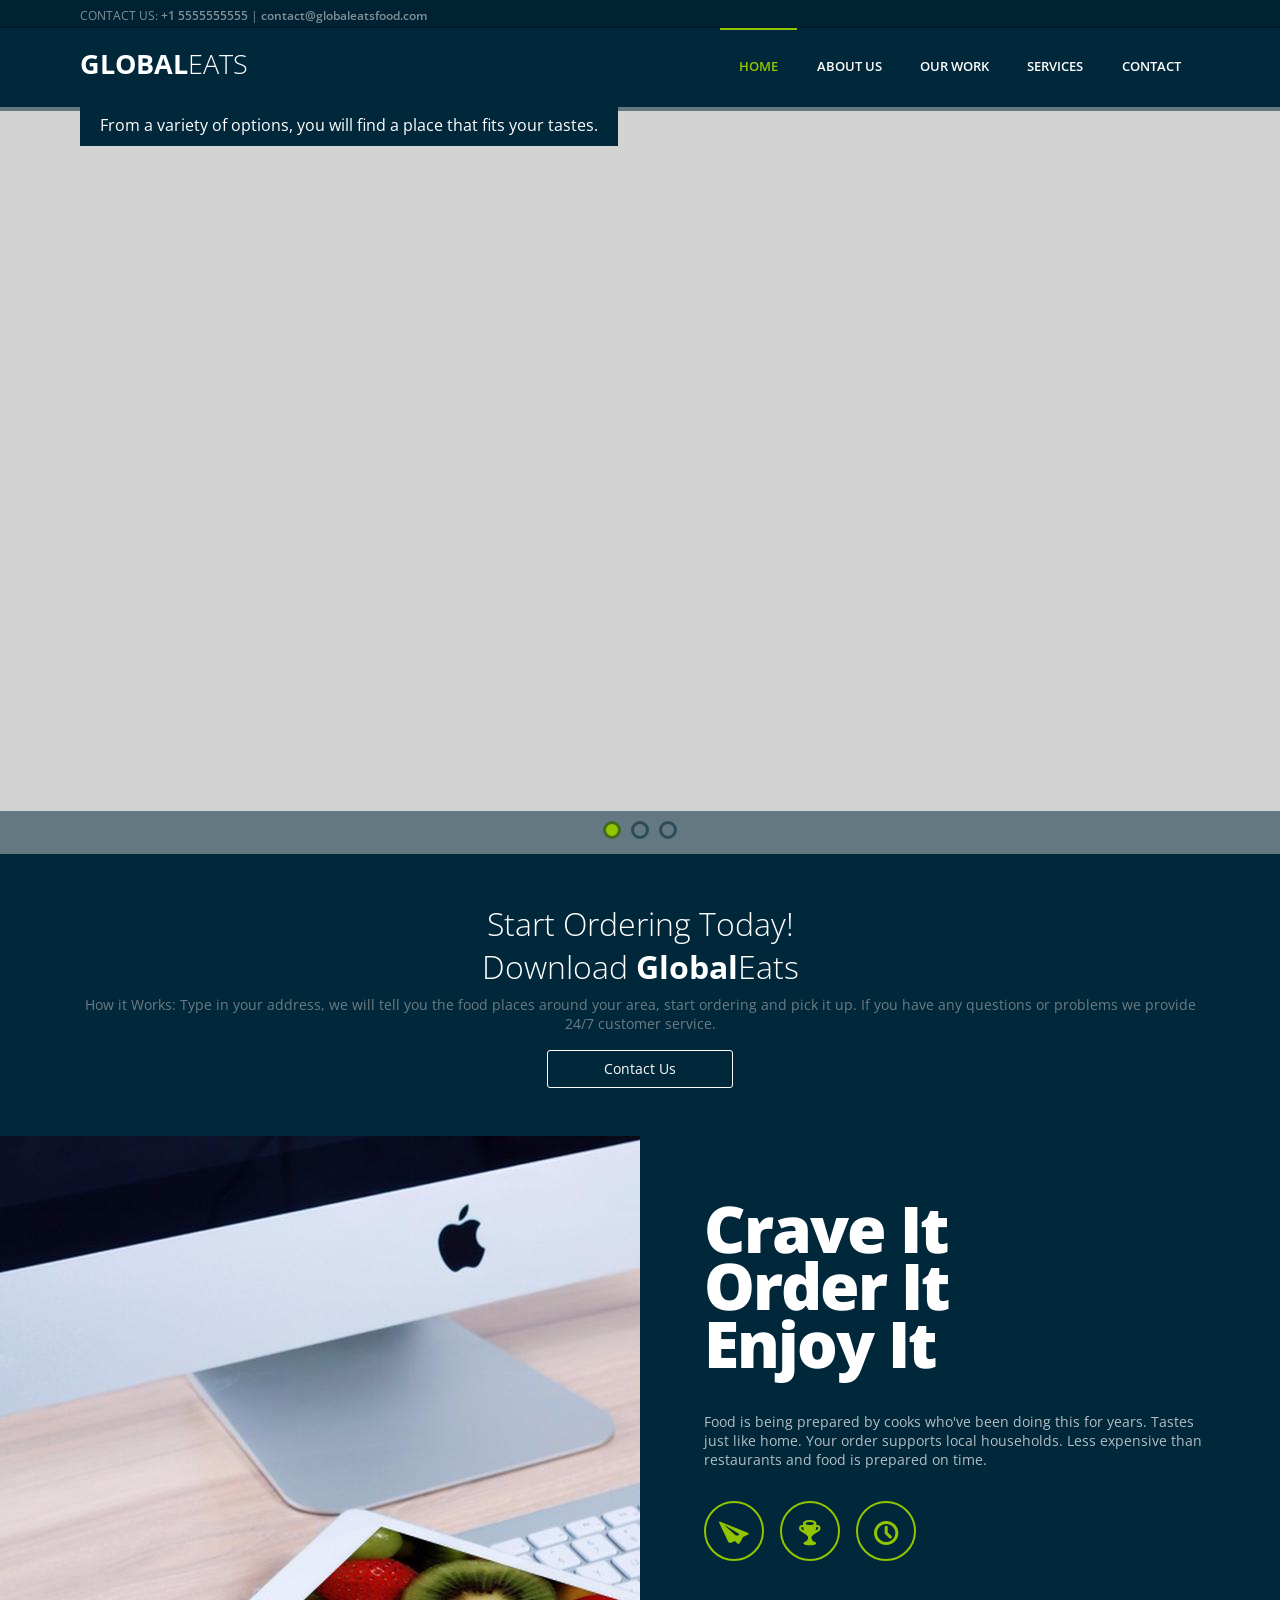
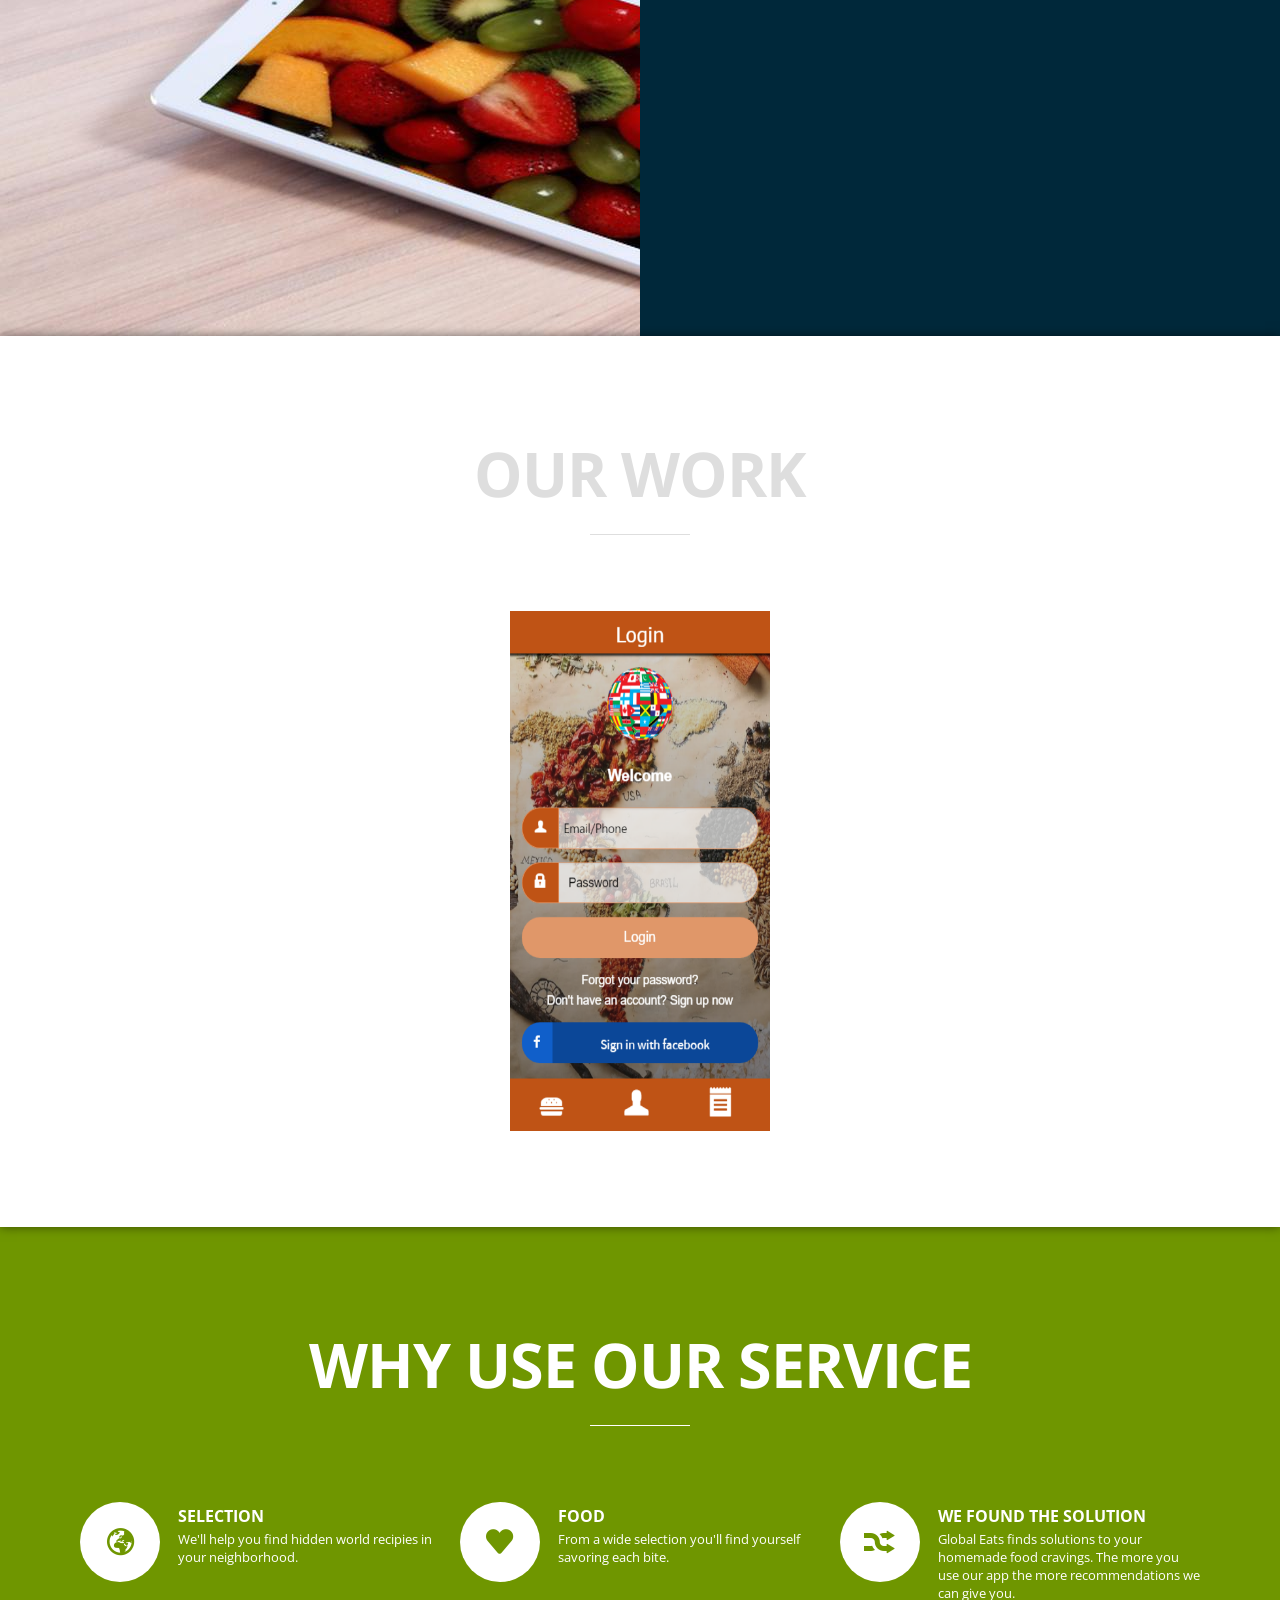
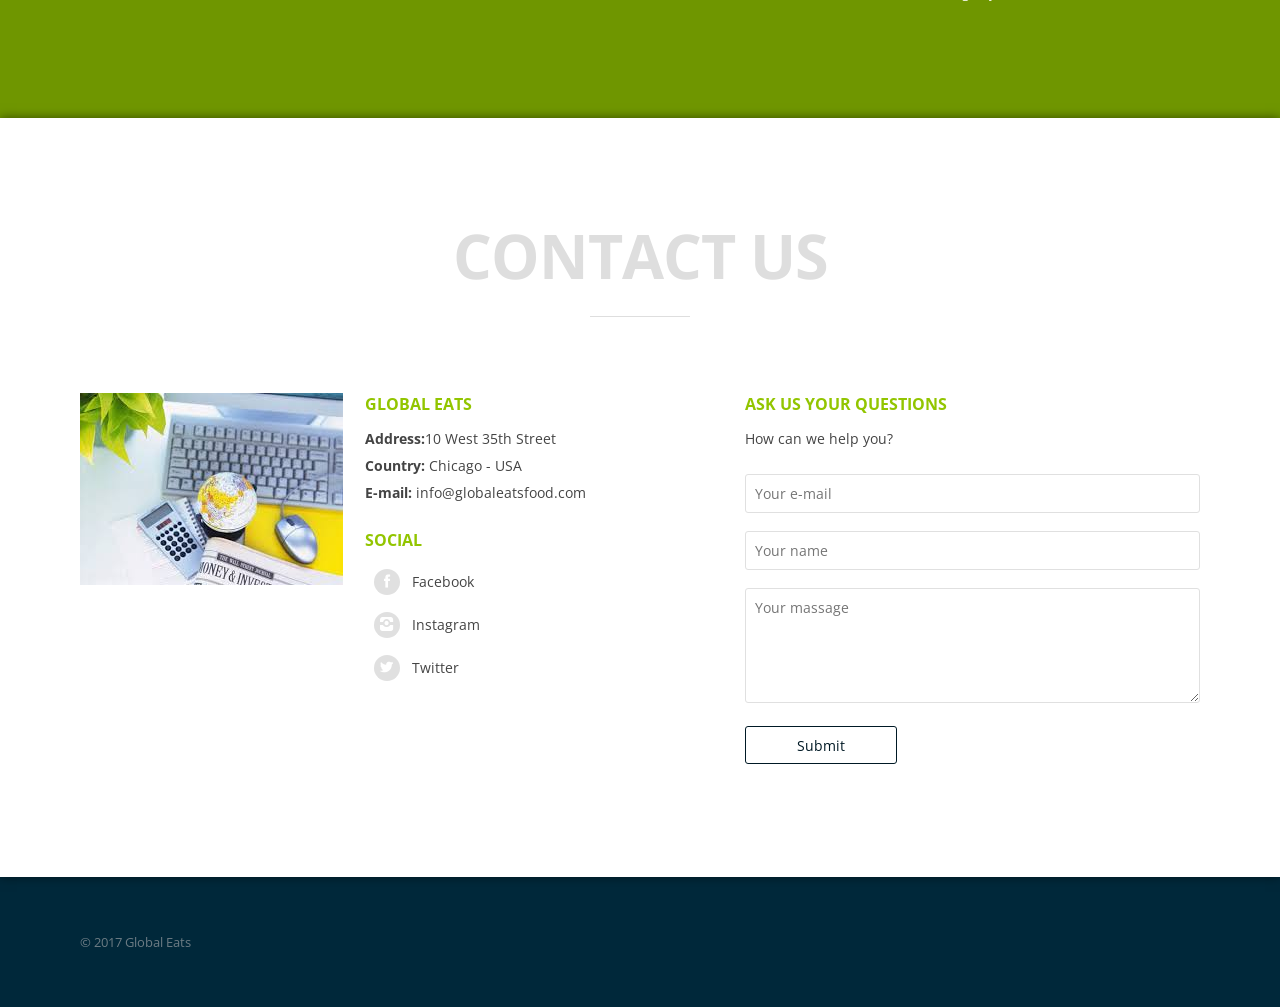
==== index.html @ a78cbc40 "changed directory so live site would recognize the files" ====
<!DOCTYPE html>
<html lang="en-US">
   <head>
      <meta charset="UTF-8">
      <meta name="viewport" content="width=device-width" />
      <title>Global Eats</title>
      <link rel="stylesheet" href="css/components.css">
      <link rel="stylesheet" href="css/responsee.css">
      <link rel="stylesheet" href="owl-carousel/owl.carousel.css">
      <link rel="stylesheet" href="owl-carousel/owl.theme.css">
	  
      <!-- CUSTOM STYLE -->
      <link rel="stylesheet" href="css/template-style.css">
      <link href='http://fonts.googleapis.com/css?family=Open+Sans:400,300,600,700,800&subset=latin,latin-ext' rel='stylesheet' type='text/css'>
      <script type="text/javascript" src="js/jquery-1.8.3.min.js"></script>
      <script type="text/javascript" src="js/jquery-ui.min.js"></script>    
      <script type="text/javascript" src="js/modernizr.js"></script>
      <script type="text/javascript" src="js/responsee.js"></script>
      <script type="text/javascript" src="js/template-scripts.js"></script> 
	  <script src="js/jssor.slider-22.1.9.min.js" type="text/javascript"></script>
                 
      <!--[if lt IE 9]>
	      <script src="http://html5shiv.googlecode.com/svn/trunk/html5.js"></script>
        <script src="http://css3-mediaqueries-js.googlecode.com/svn/trunk/css3-mediaqueries.js"></script>
      <![endif]-->
   </head>
   <body class="size-1140">
      <!-- TOP NAV WITH LOGO -->
      <header>
         <div id="topbar">
            <div class="line">
               <div class="s-12 m-6 l-6">
                  <p>CONTACT US: <strong>+1 5555555555</strong> | <strong>contact@globaleatsfood.com</strong></p>
               </div>
              
            </div>  
         </div> 
         <nav>
            <div class="line">
               <div class="s-12 l-2">
                  <p class="logo"><strong>Global</strong>Eats</p>
               </div>
               <div class="top-nav s-12 l-10">
                  <p class="nav-text">Menu</p>
                  <ul class="right">
                     <li class="active-item"><a href="#carousel">Home</a></li>
                     <li><a href="#about-us">About Us</a></li>
                     <li><a href="#our-work">Our Work</a></li>
                     <li><a href="#services">Services</a></li>
                     <li><a href="#contact">Contact</a></li>
                  </ul>
               </div>
            </div>
         </nav>
      </header>  
      <section>
         <!-- CAROUSEL --> 
         <div id="carousel">
            <div id="owl-demo" class="owl-carousel owl-theme"> 
               <div class="item">
                  <img src="img/worldmap.jpg" alt="world map" title="world map">
                  <div class="line"> 
                     <div class="text hide-s">
                        <div class="line"> 
                          <div class="prev-arrow hide-s hide-m">
                             <i class="icon-chevron_left"></i>
                          </div>
                          <div class="next-arrow hide-s hide-m">
                             <i class="icon-chevron_right"></i>
                          </div>
                        </div> 
                        <h2>Find The Food You Love</h2>
                        <p>From a variety of options, you will find a place that fits your tastes.</p>
                     </div>
                  </div>
               </div>
               <div class="item">
                  <img src="img/foodtable.jpg" alt="food table" title="food table">
                  <div class="line">
                     <div class="text hide-s"> 
                        <div class="line"> 
                          <div class="prev-arrow hide-s hide-m">
                             <i class="icon-chevron_left"></i>
                          </div>
                          <div class="next-arrow hide-s hide-m">
                             <i class="icon-chevron_right"></i>
                          </div>
                        </div> 
                        <h2>Order Your Favorite Homemade Meals</h2>
                        <p>The food will taste just like a meal from home! With the same love and flavor.</p>
                     </div>
                  </div>
               </div>
               <div class="item">
                  <img src="img/salad.jpg" alt="salad" title="salad">
                  <div class="line">
                     <div class="text hide-s">
                        <div class="line"> 
                          <div class="prev-arrow hide-s hide-m">
                             <i class="icon-chevron_left"></i>
                          </div>
                          <div class="next-arrow hide-s hide-m">
                             <i class="icon-chevron_right"></i>
                          </div>
                        </div> 
                        <h2>You Crave It, We Make It!</h2>
                        <p>Look through our menus, select what you want, and order! Easy as one, two, three!</p>
                     </div>
                  </div>
               </div>
            </div>
         </div>
         <!-- FIRST BLOCK -->
         <div id="first-block">
            <div class="line">
               <h1>Start Ordering Today! <br>Download <strong>Global</strong>Eats</h1>
               <p>How it Works: Type in your address, we will tell you the food places around your area, start ordering and pick it up. If you have any questions or problems we provide 24/7 customer service.</p>
               <div class="s-12 m-4 l-2 center"><a class="white-btn" href="#contact">Contact Us</a></div>
            </div>
         </div>
		 
         <!-- ABOUT US -->
         <div id="about-us">
            <div class="s-12 m-12 l-6 media-container">
               <img src="img/mac.jpg" alt="">
            </div>
            <article class="s-12 m-12 l-6">
               
			   <h2>Crave It<br>Order It<br>Enjoy It</h2>
               <p>Food is being prepared by cooks who've been doing this for years. Tastes just like home. Your order supports local households. Less expensive than restaurants and food is prepared on time. 
               </p>
               <div class="about-us-icons">
                  <i class="icon-paperplane_ico"></i> <i class="icon-trophy"></i> <i class="icon-clock"></i>
               </div>
            </article>
         </div>
         <!-- OUR WORK -->
         <div id="our-work">
            <div class="line">
               <h2 class="section-title">Our Work</h2>   
			   <div id="jssor_1" style="position:relative;margin:0 auto;top:0px;left:0px;width:150px;height:300px;overflow:hidden;visibility:hidden;">
        <!-- Loading Screen -->
        <div data-u="loading" style="position:absolute;top:0px;left:0px;background-color:rgba(0,0,0,0.7);">
            <div style="filter: alpha(opacity=70); opacity: 0.7; position: absolute; display: block; top: 0px; left: 0px; width: 150px; height: 300px;"></div>
            <div style="position:absolute;display:block;background:url('img/loading.gif') no-repeat center center;top:0px;left:0px;width: 150px; height: 300px;"></div>
        </div>
        <div data-u="slides" style="cursor:default;position:relative;top:0px;left:0px;width:150px;height:300px;overflow:hidden;">
		
            <div>
                <img data-u="image" src="img/login.PNG" />
            </div>
            <div>
                <img data-u="image" src="img/orderfood.PNG" />
            </div>
            <div>
                <img data-u="image" src="img/order.PNG" />
            </div>
			<div>
                <img data-u="image" src="img/orders.PNG" />
            </div>
            <div>
                <img data-u="image" src="img/newprofile.PNG" />
            </div>
        </div>
        <!-- Bullet Navigator -->
        <div data-u="navigator" class="jssorb05" style="bottom:16px;right:16px;" data-autocenter="1">
            <!-- bullet navigator item prototype -->
            <div data-u="prototype" style="width:16px;height:16px;"></div>
        </div>
        <!-- Arrow Navigator -->
        <span data-u="arrowleft" class="jssora12l" style="top:0px;left:0px;width:30px;height:46px;" data-autocenter="2"></span>
        <span data-u="arrowright" class="jssora12r" style="top:0px;right:0px;width:30px;height:46px;" data-autocenter="2"></span>
    </div>
			   
			   
			   
			   
            </div>
         </div>         
         <!-- SERVICES -->
         <div id="services">
            <div class="line">
               <h2 class="section-title">Why Use Our Service</h2>
               <div class="margin">
                  <div class="s-12 m-6 l-4 margin-bottom">
                     <i class="icon-globe"></i>
                     <div class="service-text">
                        <h3>Selection</h3>
                        <p>We'll help you find hidden world recipies in your neighborhood.</p>
                     </div>
                  </div>
                  <div class="s-12 m-6 l-4 margin-bottom">
                     <i class="icon-heart"></i>
                     <div class="service-text">
                        <h3>Food</h3>
                        <p>From a wide selection you'll find yourself savoring each bite.</p>
                     </div>
                  </div>
                  <div class="s-12 m-12 l-4 margin-bottom">
                     <i class="icon-random"></i>
                     <div class="service-text">
                        <h3>We found the solution</h3>
                        <p>Global Eats finds solutions to your homemade food cravings. The more you use our app the more recommendations we can give you. </p>
                     </div>
                  </div>
               </div>
            </div>
         </div>
         
         <!-- CONTACT -->
         <div id="contact">
            <div class="line">
               <h2 class="section-title">Contact Us</h2>
               <div class="margin">
                  <div class="s-12 m-12 l-3 hide-m hide-s margin-bottom right-align">
                    <img src="img/contactus.jpg" alt="">
                  </div>
                  <div class="s-12 m-12 l-4 margin-bottom right-align">
                     <h3>Global Eats</h3>
                     <address>
                        <p><strong>Address:</strong>10 West 35th Street</p>
                        <p><strong>Country:</strong> Chicago - USA</p>
                        <p><strong>E-mail:</strong> info@globaleatsfood.com</p>
                     </address>
                     <br />
                     <h3>Social</h3>
                     <p><i class="icon-facebook icon"></i> <a href="https://www.facebook.com" target="NEW">Facebook</a></p>
					 <p><i class="icon-instagram icon"></i> <a href="https://www.instagram.com/?hl=en" target="NEW">Instagram</a></p>
                     <p class="margin-bottom"><i class="icon-twitter icon" ></i> <a href="https://twitter.com" target="NEW">Twitter</a></p>
                  </div>
                  <div class="s-12 m-12 l-5">
                    <h3>Ask Us Your Questions</h3>
					<p>How can we help you?</p>
					<br>
                    <form class="customform" action="">
                      <div class="s-12"><input name="" placeholder="Your e-mail" title="Your e-mail" type="text" /></div>
                      <div class="s-12"><input name="" placeholder="Your name" title="Your name" type="text" /></div>
                      <div class="s-12"><textarea placeholder="Your massage" name="" rows="5"></textarea></div>
                      <div class="s-12 m-12 l-4"><button class="color-btn" type="submit">Submit </button></div>
                    </form>
                  </div>                
               </div>
            </div>
         </div>
        
      </section> 
      <!-- FOOTER -->
      <footer>
         <div class="line">
            <div class="s-12 l-6">
               <p>&copy; 2017 Global Eats</p>
            </div>
         </div>
      </footer>
      <script type="text/javascript" src="owl-carousel/owl.carousel.js"></script>
      <script type="text/javascript">
         jQuery(document).ready(function($) {
            var theme_slider = $("#owl-demo");
            $("#owl-demo").owlCarousel({
                navigation: false,
                slideSpeed: 300,
                paginationSpeed: 400,
                autoPlay: 6000,
                addClassActive: true,
             // transitionStyle: "fade",
                singleItem: true
            });
            $("#owl-demo2").owlCarousel({
                slideSpeed: 300,
                autoPlay: true,
                navigation: true,
                navigationText: ["&#xf007","&#xf006"],
                pagination: false,
                singleItem: true
            });
        
            // Custom Navigation Events
            $(".next-arrow").click(function() {
                theme_slider.trigger('owl.next');
            })
            $(".prev-arrow").click(function() {
                theme_slider.trigger('owl.prev');
            })     
        }); 
		
		 jssor_1_slider_init = function() {

            var jssor_1_SlideshowTransitions = [
              {$Duration:1200,$Opacity:2}
            ];

            var jssor_1_options = {
              $AutoPlay: true,
              $SlideshowOptions: {
                $Class: $JssorSlideshowRunner$,
                $Transitions: jssor_1_SlideshowTransitions,
                $TransitionsOrder: 1
              },
              $ArrowNavigatorOptions: {
                $Class: $JssorArrowNavigator$
              },
              $BulletNavigatorOptions: {
                $Class: $JssorBulletNavigator$
              }
            };

            var jssor_1_slider = new $JssorSlider$("jssor_1", jssor_1_options);

            /*responsive code begin*/
            /*you can remove responsive code if you don't want the slider scales while window resizing*/
            function ScaleSlider() {
                var refSize = jssor_1_slider.$Elmt.parentNode.clientWidth;
                if (refSize) {
                    refSize = Math.min(refSize, 260);
                    jssor_1_slider.$ScaleWidth(refSize);
                }
                else {
                    window.setTimeout(ScaleSlider, 30);
                }
            }
            ScaleSlider();
            $Jssor$.$AddEvent(window, "load", ScaleSlider);
            $Jssor$.$AddEvent(window, "resize", ScaleSlider);
            $Jssor$.$AddEvent(window, "orientationchange", ScaleSlider);
            /*responsive code end*/
        };
		
		jssor_1_slider_init();
      </script>
   </body>
</html>
---- css/components.css ----
/*
 * Components CSS - v3 - 2015-08-22
 * http://www.myresponsee.com
 * Copyright 2015, Vision Design - graphic zoo
 * Free to use under the MIT license.
*/
/* Tabs */
.tab-item {
  background: none repeat scroll 0 0 #fff;
  display: none;
  padding: 1.25em 0;
}
.tab-item.tab-active {
  display: block;
}
.tab-content > .tab-label {
  display: none;
}
.tab-nav > .tab-label {
  float:left;
}
a.tab-label, a.tab-label:link, a.tab-label:visited, a.tab-label:hover {
  background: none repeat scroll 0 0 #262626;
  color: #fff;
  margin-right: 1px;
  padding: 0.625em 1.25em;
  transition: background 0.20s linear 0s;
  -o-transition: background 0.20s linear 0s;
  -ms-transition: background 0.20s linear 0s;
  -moz-transition: background 0.20s linear 0s;
  -webkit-transition: background 0.20s linear 0s;
}
a.tab-label:hover,a.tab-label.active-btn {
  background: none repeat scroll 0 0 #999;
}
.tab-label.active-btn {
  cursor: default;
}
.tab-content {
  text-align: left;
}
@media screen and (max-width:768px) {    
  .tab-nav > .tab-label {
    margin: 0.5px 0;
    width: 100%;
  }
}
/* Custom forms */
form.customform input, form.customform select, form.customform textarea, form.customform button {
 font-size:0.9em;
 font-family:inherit;
 margin-bottom:1.25em;
} 
form.customform input, form.customform select {height: 2.7em;}
form.customform input, form.customform textarea, form.customform select { 
 background: none repeat scroll 0 0 #F5F5F5;
 transition: background 0.20s linear 0s;
 -o-transition: background 0.20s linear 0s;
 -ms-transition: background 0.20s linear 0s;
 -moz-transition: background 0.20s linear 0s;
 -webkit-transition: background 0.20s linear 0s;
}
form.customform input:hover, form.customform textarea:hover, form.customform select:hover, form.customform input:focus, form.customform textarea:focus, form.customform select:focus {background: none repeat scroll 0 0 #fff;}
form.customform input, form.customform textarea, form.customform select {
 background: none repeat scroll 0 0 #F5F5F5;
 border: 1px solid #E0E0E0;
 padding: 0.625em;
 width: 100%;
}
form.customform input[type="file"] {
 border: 1px solid #E0E0E0;
 height: auto;
 max-height: 2.7em;
 min-height: 2.7em;
 padding: 0.4em;
 width: 100%;
}
form.customform input[type="radio"], form.customform input[type="checkbox"] {
 margin-right: 0.625em;
 width:auto;
 padding:0;
 height:auto;
}
form.customform option {padding: 0.625em;}
form.customform select[multiple="multiple"] {height: auto;}
form.customform button {
 width: 100%;
 background: none repeat scroll 0 0 #444;
 border: 0 none;
 color: #fff;
 height: 2.7em;
 padding: 0.625em;
 cursor:pointer;
 width: 100%;
 transition: background 0.20s linear 0s;
 -o-transition: background 0.20s linear 0s;
 -ms-transition: background 0.20s linear 0s;
 -moz-transition: background 0.20s linear 0s;
 -webkit-transition: background 0.20s linear 0s;
}	
form.customform button:hover {background: none repeat scroll 0 0 #666;}
/* Icon font - MFG labs */
@font-face {
  font-family: 'mfg';
    src: url('../font/mfglabsiconset-webfont.eot');
    src: url('../font/mfglabsiconset-webfont.svg#mfg_labs_iconsetregular') format('svg'),
   		   url('../font/mfglabsiconset-webfont.eot?#iefix') format('embedded-opentype'),
         url('../font/mfglabsiconset-webfont.woff') format('woff'),
         url('../font/mfglabsiconset-webfont.ttf') format('truetype');
    font-weight: normal;
    font-style: normal;
}
i, .icon {
  font-family: 'mfg';
  font-size: 1em;
  font-style: normal;
  font-weight: normal;
  color:#e3e3e3;
}
.icon2x {font-size: 2em;}
.icon3x {font-size: 3em;}
.gradient {
  color: #999;
  text-shadow: 1px 1px 1px rgba(27, 27, 27, 0.19);
  transition: all 0.1s ease-in-out 0s;
}
.gradient:hover, .gradient .current {
  color: #eee;
  text-shadow: 0 0 3px rgba(255, 255, 255, 0.25);
}
.icon-cloud:before { content: "\2601"; }
.icon-at:before { content: "\0040"; }
.icon-plus:before { content: "\002B"; }
.icon-minus:before { content: "\2212"; }
.icon-arrow_up:before { content: "\2191"; }
.icon-arrow_down:before { content: "\2193"; }
.icon-arrow_right:before { content: "\2192"; }
.icon-arrow_left:before { content: "\2190"; }
.icon-chevron_down:before { content: "\f004"; }
.icon-chevron_up:before { content: "\f005"; }
.icon-chevron_right:before { content: "\f006"; }
.icon-chevron_left:before { content: "\f007"; }
.icon-reorder:before { content: "\f008"; }
.icon-list:before { content: "\f009"; }
.icon-reorder_square:before { content: "\f00a"; }
.icon-reorder_square_line:before { content: "\f00b"; }
.icon-coverflow:before { content: "\f00c"; }
.icon-coverflow_line:before { content: "\f00d"; }
.icon-pause:before { content: "\f00e"; }
.icon-play:before { content: "\f00f"; }
.icon-step_forward:before { content: "\f010"; }
.icon-step_backward:before { content: "\f011"; }
.icon-fast_forward:before { content: "\f012"; }
.icon-fast_backward:before { content: "\f013"; }
.icon-cloud_upload:before { content: "\f014"; }
.icon-cloud_download:before { content: "\f015"; }
.icon-data_science:before { content: "\f016"; }
.icon-data_science_black:before { content: "\f017"; }
.icon-globe:before { content: "\f018"; }
.icon-globe_black:before { content: "\f019"; }
.icon-math_ico:before { content: "\f01a"; }
.icon-math:before { content: "\f01b"; }
.icon-math_black:before { content: "\f01c"; }
.icon-paperplane_ico:before { content: "\f01d"; }
.icon-paperplane:before { content: "\f01e"; }
.icon-paperplane_black:before { content: "\f01f"; }
.icon-color_balance:before { content: "\f020"; }
.icon-star:before { content: "\2605"; }
.icon-star_half:before { content: "\f022"; }
.icon-star_empty:before { content: "\2606"; }
.icon-star_half_empty:before { content: "\f024"; }
.icon-reload:before { content: "\f025"; }
.icon-heart:before { content: "\2665"; }
.icon-heart_broken:before { content: "\f028"; }
.icon-hashtag:before { content: "\f029"; }
.icon-reply:before { content: "\f02a"; }
.icon-retweet:before { content: "\f02b"; }
.icon-signin:before { content: "\f02c"; }
.icon-signout:before { content: "\f02d"; }
.icon-download:before { content: "\f02e"; }
.icon-upload:before { content: "\f02f"; }
.icon-placepin:before { content: "\f031"; }
.icon-display_screen:before { content: "\f032"; }
.icon-tablet:before { content: "\f033"; }
.icon-smartphone:before { content: "\f034"; }
.icon-connected_object:before { content: "\f035"; }
.icon-lock:before { content: "\F512"; }
.icon-unlock:before { content: "\F513"; }
.icon-camera:before { content: "\F4F7"; }
.icon-isight:before { content: "\f039"; }
.icon-video_camera:before { content: "\f03a"; }
.icon-random:before { content: "\f03b"; }
.icon-message:before { content: "\F4AC"; }
.icon-discussion:before { content: "\f03d"; }
.icon-calendar:before { content: "\F4C5"; }
.icon-ringbell:before { content: "\f03f"; }
.icon-movie:before { content: "\f040"; }
.icon-mail:before { content: "\2709"; }
.icon-pen:before { content: "\270F"; }
.icon-settings:before { content: "\9881"; }
.icon-measure:before { content: "\f044"; }
.icon-vector:before { content: "\f045"; }
.icon-vector_pen:before { content: "\2712"; }
.icon-mute_on:before { content: "\f047"; }
.icon-mute_off:before { content: "\f048"; }
.icon-home:before { content: "\2302"; }
.icon-sheet:before { content: "\f04a"; }
.icon-arrow_big_right:before { content: "\21C9"; }
.icon-arrow_big_left:before { content: "\21C7"; }
.icon-arrow_big_down:before { content: "\21CA"; }
.icon-arrow_big_up:before { content: "\21C8"; }
.icon-dribbble_circle:before { content: "\f04f"; }
.icon-dribbble:before { content: "\f050"; }
.icon-facebook_circle:before { content: "\f051"; }
.icon-facebook:before { content: "\f052"; }
.icon-git_circle_alt:before { content: "\f053"; }
.icon-git_circle:before { content: "\f054"; }
.icon-git:before { content: "\f055"; }
.icon-octopus:before { content: "\f056"; }
.icon-twitter_circle:before { content: "\f057"; }
.icon-twitter:before { content: "\f058"; }
.icon-google_plus_circle:before { content: "\f059"; }
.icon-google_plus:before { content: "\f05a"; }
.icon-linked_in_circle:before { content: "\f05b"; }
.icon-linked_in:before { content: "\f05c"; }
.icon-instagram:before { content: "\f05d"; }
.icon-instagram_circle:before { content: "\f05e"; }
.icon-mfg_icon:before { content: "\f05f"; }
.icon-xing:before { content: "\F532"; }
.icon-xing_circle:before { content: "\F533"; }
.icon-mfg_icon_circle:before { content: "\f060"; }
.icon-user:before { content: "\f061"; }
.icon-user_male:before { content: "\f062"; }
.icon-user_female:before { content: "\f063"; }
.icon-users:before { content: "\f064"; }
.icon-file_open:before { content: "\F4C2"; }
.icon-file_close:before { content: "\f067"; }
.icon-file_alt:before { content: "\f068"; }
.icon-file_close_alt:before { content: "\f069"; }
.icon-attachment:before { content: "\f06a"; }
.icon-check:before { content: "\2713"; }
.icon-cross_mark:before { content: "\274C"; }
.icon-cancel_circle:before { content: "\F06E"; }
.icon-check_circle:before { content: "\f06d"; }
.icon-magnifying:before { content: "\F50D"; }
.icon-inbox:before { content: "\f070"; }
.icon-clock:before { content: "\23F2"; }
.icon-stopwatch:before { content: "\23F1"; }
.icon-hourglass:before { content: "\231B"; }
.icon-trophy:before { content: "\f074"; }
.icon-unlock_alt:before { content: "\F075"; }
.icon-lock_alt:before { content: "\F510"; }
.icon-arrow_doubled_right:before { content: "\21D2"; }
.icon-arrow_doubled_left:before { content: "\21D0"; }
.icon-arrow_doubled_down:before { content: "\21D3"; }
.icon-arrow_doubled_up:before { content: "\21D1"; }
.icon-link:before { content: "\f07B"; }
.icon-warning:before { content: "\2757"; }
.icon-warning_alt:before { content: "\2755"; }
.icon-magnifying_plus:before { content: "\f07E"; }
.icon-magnifying_minus:before { content: "\f07F"; }
.icon-white_question:before { content: "\2754"; }
.icon-black_question:before { content: "\2753"; }
.icon-stop:before { content: "\f080"; }
.icon-share:before { content: "\f081"; }
.icon-eye:before { content: "\f082"; }
.icon-trash_can:before { content: "\f083"; }
.icon-hard_drive:before { content: "\f084"; }
.icon-information_black:before { content: "\f085"; }
.icon-information_white:before { content: "\f086"; }
.icon-printer:before { content: "\f087"; }
.icon-letter:before { content: "\f088"; }
.icon-soundcloud:before { content: "\f089"; }
.icon-soundcloud_circle:before { content: "\f08A"; }
.icon-anchor:before { content: "\2693"; }
.icon-female_sign:before { content: "\2640"; }
.icon-male_sign:before { content: "\2642"; }
.icon-joystick:before { content: "\F514"; }
.icon-high_voltage:before { content: "\26A1"; }
.icon-fire:before { content: "\F525"; }
.icon-newspaper:before { content: "\F4F0"; }
.icon-chart:before { content: "\F526"; }
.icon-spread:before { content: "\F527"; }
.icon-spinner_1:before { content: "\F528"; }
.icon-spinner_2:before { content: "\F529"; }
.icon-chart_alt:before { content: "\F530"; }
.icon-label:before { content: "\F531"; }
.icon-brush:before { content: "\E000"; }
.icon-refresh:before { content: "\E001"; }
.icon-node:before { content: "\E002"; }
.icon-node_2:before { content: "\E003"; }
.icon-node_3:before { content: "\E004"; }
.icon-link_2_nodes:before { content: "\E005"; }
.icon-link_3_nodes:before { content: "\E006"; }
.icon-link_loop_nodes:before { content: "\E007"; }
.icon-node_size:before { content: "\E008"; }
.icon-node_color:before { content: "\E009"; }
.icon-layout_directed:before { content: "\E010"; }
.icon-layout_radial:before { content: "\E011"; }
.icon-layout_hierarchical:before { content: "\E012"; }
.icon-node_link_direction:before { content: "\E013"; }
.icon-node_link_short_path:before { content: "\E014"; }
.icon-node_cluster:before { content: "\E015"; }
.icon-display_graph:before { content: "\E016"; }
.icon-node_link_weight:before { content: "\E017"; }
.icon-more_node_links:before { content: "\E018"; }
.icon-node_shape:before { content: "\E00A"; }
.icon-node_icon:before { content: "\E00B"; }
.icon-node_text:before { content: "\E00C"; }
.icon-node_link_text:before { content: "\E00D"; }
.icon-node_link_color:before { content: "\E00E"; }
.icon-node_link_shape:before { content: "\E00F"; }
.icon-credit_card:before { content: "\F4B3"; }
.icon-disconnect:before { content: "\F534"; }
.icon-graph:before { content: "\F535"; }
.icon-new_user:before { content: "\F536"; }

  /* jssor slider bullet navigator skin 05 css */
        /*
        .jssorb05 div           (normal)
        .jssorb05 div:hover     (normal mouseover)
        .jssorb05 .av           (active)
        .jssorb05 .av:hover     (active mouseover)
        .jssorb05 .dn           (mousedown)
        */
        .jssorb05 {
            position: absolute;
        }
        .jssorb05 div, .jssorb05 div:hover, .jssorb05 .av {
            position: absolute;
            /* size of bullet elment */
            width: 4px;
            height: 7px;
            background: url('img/b05.png') no-repeat;
            overflow: hidden;
            cursor: pointer;
        }
        .jssorb05 div { background-position: -7px -7px; }
        .jssorb05 div:hover, .jssorb05 .av:hover { background-position: -37px -7px; }
        .jssorb05 .av { background-position: -67px -7px; }
        .jssorb05 .dn, .jssorb05 .dn:hover { background-position: -97px -7px; }

        /* jssor slider arrow navigator skin 12 css */
        /*
        .jssora12l                  (normal)
        .jssora12r                  (normal)
        .jssora12l:hover            (normal mouseover)
        .jssora12r:hover            (normal mouseover)
        .jssora12l.jssora12ldn      (mousedown)
        .jssora12r.jssora12rdn      (mousedown)
        */
        .jssora12l, .jssora12r {
            display: block;
            position: absolute;
            /* size of arrow element */
            width: 30px;
            height: 46px;
            cursor: pointer;
            background-image: url('img/a12.png') no-repeat;			
            overflow: hidden;
        }
        .jssora12l { background-position: -16px -37px; }
        .jssora12r { background-position: -75px -37px; }
        .jssora12l:hover { background-position: -136px -37px; }
        .jssora12r:hover { background-position: -195px -37px; }
        .jssora12l.jssora12ldn { background-position: -256px -37px; }
        .jssora12r.jssora12rdn { background-position: -315px -37px; }
---- css/responsee.css ----
/*
 * Responsee CSS - v3 - 2015-08-22
 * http://www.myresponsee.com
 * Copyright 2015, Vision Design - graphic zoo
 * Free to use under the MIT license.
*/
* {  
  -webkit-box-sizing:border-box;
	-moz-box-sizing:border-box;
	box-sizing:border-box;
	margin:0;	
  }
body {
	background:none repeat scroll 0 0 #d3d3d3;
	font-size:100%;
  font-family:"Open Sans",Arial,sans-serif;
  color:#444;
  }
h1, h2, h3, h4, h5, h6 {
  color:#444;
  font-weight: normal;
  margin:0.2em 0 0.2em 0;    
}
h1 {font-size:2.4em;}
h2 {font-size:2em;}  
h3 {font-size:1.6em;}  
h4 {font-size:1.2em;}  
h5 {font-size:1em;}  
h6 {font-size:0.9em;}    
a, a:link, a:visited, a:hover, a:active {
	text-decoration:none;
  color:#444;
	}
img {
  border:0;
  display:block;
	height:auto;
	max-width:100%;
  width:auto;
	}
.owl-item img, .full-img {
  max-width: none;
	width:100%;
	}  
table {
	background:none repeat scroll 0 0 #fff;
	border:1px solid #D0D0D0;
	border-collapse:collapse;
	border-spacing:0;
	text-align:left;
	width:100%;
	}
table tr td, table tr th {padding:0.625em;}
table tfoot, table thead {background:none repeat scroll 0 0 #e0e0e0;}
table tr:nth-of-type(2n) {background:none repeat scroll 0 0 #e0e0e0;}
th {border-right:1px solid #fff;}
td {border-right:1px solid #e0e0e0;}
.size-960 .line {
  margin:0 auto;
  max-width:60em;
  padding:0 0.625em;
}
.size-1140 .line {
  margin:0 auto;
  max-width:71.25em;
  padding:0 0.625em;
}
.size-960.align-content-left .line,.size-1140.align-content-left .line {margin-left:0;}
form {line-height:1.4em;}
nav {
  display:block;
  width:100%;
  background:#262626;
}
.line:after,nav:after,.center:after,.box:after {
  clear:both;
  content:".";
  display:block;
  height:0;
  line-height:0;
  visibility:hidden;
}
.top-nav ul {padding:0;}
.top-nav ul ul {
  position:absolute;
  background:#262626;
}
.top-nav li {
  float:left;
  list-style:none outside none;
  cursor:pointer;
}
.top-nav li a {
  padding:1.25em;
  display:block;
  color:#fff; 
}
.top-nav li ul li a {
  background:none repeat scroll 0 0 #222;
  min-width:100%;
  padding:0.625em;
}
.top-nav li a:hover, .aside-nav li a:hover {background:#999;}
.top-nav li ul {display:none;}
.top-nav li ul li {
  float:none;
  list-style:none outside none;
  min-width:100%;
  padding:0;
}
.top-nav li ul li ul li {
  float:none;
  list-style:none outside none;
  min-width:100%;
  padding:0;
}
.count-number {
  background:none repeat scroll 0 0 #777;
  -webkit-border-radius:10em;
  -moz-border-radius:10em;
  border-radius:10em;
  display:inline-block;
  font-size:0.7em;
  line-height:1.8em;
  margin-left:0.3125em;
  text-align:center;
  width:1.8em;  
  color:#fff; 
  margin-bottom:-0.3125em; 
}
ul.chevron .count-number {display:none;}
ul.chevron .submenu > a:after, ul.chevron .sub-submenu > a:after,ul.chevron .aside-submenu > a:after, ul.chevron .aside-sub-submenu > a:after {
  content:"\f004";
  display:inline-block;
  font-family:mfg;
  font-size:0.7em;
  margin:0 0.625em;
}
.top-nav .active-item a {background:none repeat scroll 0 0 #999;}
.aside-nav > ul > li.active-item > a:link, .aside-nav > ul > li.active-item > a:visited {
  background:none repeat scroll 0 0 #999;
  color:#fff;
} 
@media screen and (min-width:769px) {
  .aside-nav .count-number {
	 margin-left:-1.25em;	
	 float:right;	
  }
  .top-nav li:hover > ul {
	 display:block;
	 z-index:10;
  }  
.top-nav li:hover > ul ul {
    left:100%;
    margin:-2.5em 0;
    width:100%;
  } 
}
.nav-text {display:none;}
.aside-nav li li a, .aside-nav li li.active-item a, .aside-nav li li.aside-sub-submenu li a, 
.aside-nav > ul > li > a, .aside-nav > ul > li.active-item > a:link, .aside-nav > ul > li.active-item > a:visited, .aside-nav li > ul,
.top-nav .active-item a, .top-nav li a, .aside-nav li a, .top-nav li ul li a, .top-nav li a,.top-nav li a, .top-nav li ul li a, .top-nav li ul li ul li a {
  transition:background 0.20s linear 0s;
  -o-transition:background 0.20s linear 0s;
  -ms-transition:background 0.20s linear 0s;
  -moz-transition:background 0.20s linear 0s;
  -webkit-transition:background 0.20s linear 0s;
}
.aside-nav ul {
  background:#e8e8e8; 
  padding:0;
}
.aside-nav li {
  list-style:none outside none;
  cursor:pointer;
}
.aside-nav li a {
  display:block;
  padding:1.25em;
  border-bottom:1px solid #d2d2d2; 
}
.aside-nav > ul > li:last-child a {border-bottom:0 none;}
.aside-nav li > ul {
  height:0;
  display:block;
  position:relative;
  background:#f4f4f4;
  border-left:solid 1px #f2f2f2;
  border-right:solid 1px #f2f2f2;
  overflow:hidden;
}
.aside-nav li ul ul {
  border:0;
  background:#fff;
}
.aside-nav ul ul a {padding:0.625em 1.25em;}
.aside-nav li a:link, .aside-nav li a:visited {color:#333;}
.aside-nav li li a:hover, .aside-nav li li.active-item > a, .aside-nav li li.aside-sub-submenu li a:hover {
  color:#999;
  background:none;
}
.aside-nav > ul > li > a:hover {color:#fff;}
.aside-nav li li a:hover:before, .aside-nav li li.active-item a:before {
  content:"\f006";
  display:inline-block;
  font-family:"mfg";
  font-size:0.6em;
  margin:0 0.625em 0 -1.25em;
  width:0.625em;
}
.aside-nav li li a:link, .aside-nav li li a:visited {background:none;}
.aside-nav .show-aside-ul, .aside-nav .active-aside-item  {
  display:block;  
  height:auto;
}
.padding {
  display:list-item;
  list-style:none outside none;
  padding:10px;
}
.margin {margin:0 -0.625em;}
.line {clear:left;}
.line .line {padding:0;}
.hide-l {display:none;}
.box {
  background:none repeat scroll 0 0 #fff;
  display:block;
  padding:1.25em;
  width:100%;
}
.margin-bottom {margin-bottom:1.25em;}
.s-1, .s-2,.s-five,.s-3, .s-4, .s-5, .s-6, .s-7, .s-8, .s-9, .s-10, .s-11, .s-12, .m-1, .m-2, .m-five, .m-3, .m-4, .m-5, .m-6, .m-7, .m-8, .m-9, .m-10, .m-11, .m-12, .l-1, .l-2, .l-five, .l-3, .l-4, .l-5, .l-6, .l-7, .l-8, .l-9, .l-10, .l-11, .l-12 {
  float:left;
  //margin-right: 5em;
  position:relative;
}
.l-offset-1 {margin-left:8.3333%;}
.l-offset-2 {margin-left:16.6666%;}
.l-offset-five {margin-left:16.6666%;}
.l-offset-3 {margin-left:25%;}
.l-offset-4 {margin-left:33.3333%;}
.l-offset-5 {margin-left:41.6666%;}
.l-offset-6 {margin-left:50%;}
.l-offset-7 {margin-left:58.3333%;}
.l-offset-8 {margin-left:66.6666%;}
.l-offset-9 {margin-left:75%;}
.l-offset-10 {margin-left:83.3333%;}
.l-offset-11 {margin-left:90%;}
.l-offset-12 {margin-left:100%;} 
.s-1 {width:8.3333%;}
.s-2 {width:16.6666%;}
.s-five {width:16.6666%;}
.s-3 {width:25%;}
.s-4 {width:33.3333%;}
.s-5 {width:41.6666%;}
.s-6 {width:50%;}
.s-7 {width:58.3333%;}
.s-8 {width:66.6666%;}
.s-9 {width:75%;}
.s-10 {width:83.3333%;}
.s-11 {width:90%;}
.s-12 {width:100%;}
.margin > .s-1,.margin > .s-2,.margin > .s-five,.margin > .s-3,.margin > .s-4,.margin > .s-5,.margin > .s-6,.margin > .s-7,.margin > .s-8,.margin > .s-9,.margin > .s-10,.margin > .s-11,.margin > .s-12,
.margin > .m-1,.margin > .m-2,.margin > .m-five,.margin > .m-3,.margin > .m-4,.margin > .m-5,.margin > .m-6,.margin > .m-7,.margin > .m-8,.margin > .m-9,.margin > .m-10,.margin > .m-11,.margin > .m-12,
.margin > .l-1,.margin > .l-2,.margin > .l-five,.margin > .l-3,.margin > .l-4,.margin > .l-5,.margin > .l-6,.margin > .l-7,.margin > .l-8,.margin > .l-9,.margin > .l-10,.margin > .l-11,.margin > .l-12 {padding:0 0.625em;}
.m-1 {width:8.3333%;}
.m-2 {width:16.6666%;}
.m-five {width:20%;}
.m-3 {width:25%;}
.m-4 {width:33.3333%;}
.m-5 {width:41.6666%;}
.m-6 {width:50%;}
.m-7 {width:58.3333%;}
.m-8 {width:66.6666%;}
.m-9 {width:75%;}
.m-10 {width:83.3333%;}
.m-11 {width:90%;}
.m-12 {width:100%;}
.l-1 {width:8.3333%;}
.l-2 {width:16.6666%;}
.l-five {width:20%;}
.l-3 {width:25%;}
.l-4 {width:33.3333%;}
.l-5 {width:41.6666%;}
.l-6 {width:50%;}
.l-7 {width:58.3333%;}
.l-8 {width:66.6666%;}
.l-9 {width:75%;}
.l-10 {width:83.3333%;}
.l-11 {width:90%;}
.l-12 {width:100%;}
.right {float:right;} 
@media screen and (max-width:768px) {
.size-960 {max-width:768px;}
.size-1140 {max-width:768px;}
.hide-l {display:block;}
.hide-s {display:block;}
.hide-m {display:none;}
nav {
  display:block;
  cursor:pointer;
  line-height:3em;
}
.top-nav li a {background:none repeat scroll 0 0 #4a4a4a;}
.top-nav > ul {
  height:0;
  max-width:100%;
  overflow:hidden;
  position:relative;
  z-index:999;
}
.top-nav > ul.show-menu {height:auto;}
.top-nav ul ul {
  left:0;
  margin-top:0;
  position:relative;
  right:0;
} 
.top-nav li ul li a {min-width:100%;}
.top-nav li {
  float:none;
  list-style:none outside none;
  padding:0;
}
.top-nav li a {
  border-top:1px solid #333;
  color:#fff;
  display:block;
  padding:0.625em;
  text-decoration:none;
}
.top-nav li ul li a {border-top:1px solid #878787;}
.top-nav li ul li ul li a {border-top:1px solid #989898;}
.top-nav li a:hover {
  background:none repeat scroll 0 0 #8b8b8b;
  color:#fff;
}
.top-nav li ul,.top-nav li ul li ul {
  display:block;  
  overflow:hidden; 
  height:0;   
} 
.top-nav > ul ul.show-ul {
  display:block;
  height:auto;  
}
.top-nav li ul li a {
  background:none repeat scroll 0 0 #9d9d9d;
  padding:0.625em;
}
.top-nav li ul li ul li a {
  background:none repeat scroll 0 0 #d7d7d7;
  color:#222;
}
.nav-text {
  color:#fff;
  display:block;
  font-size:1.2em;
  line-height:3em;
  margin-right:0.625em;
  max-width:100%;
  text-align:right;
  vertical-align:middle;
}
.nav-text:after {
  content:"\f008";
  font-family:"mfg";
  font-size:1.1em;
  margin-left:0.5em;
  text-align:right;
}
.l-offset-1,.l-offset-2,.l-offset-five,.l-offset-3,.l-offset-4,.l-offset-5,.l-offset-6,.l-offset-7,.l-offset-8,.l-offset-9,.l-offset-10,.l-offset-11,.l-offset-12{margin-left:0;}
.m-offset-1 {margin-left:8.3333%;}
.m-offset-2 {margin-left:16.6666%;}
.m-offset-five {margin-left:16.6666%;}
.m-offset-3 {margin-left:25%;}
.m-offset-4 {margin-left:33.3333%;}
.m-offset-5 {margin-left:41.6666%;}
.m-offset-6 {margin-left:50%;}
.m-offset-7 {margin-left:58.3333%;}
.m-offset-8 {margin-left:66.6666%;}
.m-offset-9 {margin-left:75%;}
.m-offset-10 {margin-left:83.3333%;}
.m-offset-11 {margin-left:90%;}
.m-offset-12 {margin-left:100%;} 
.l-1 {width:8.3333%;}
.l-2 {width:16.6666%;}
.l-five {width:20%;}
.l-3 {width:25%;}
.l-4 {width:33.3333%;}
.l-5 {width:41.6666%;}
.l-6 {width:50%;}
.l-7 {width:58.3333%;}
.l-8 {width:66.6666%;}
.l-9 {width:75%;}
.l-10 {width:83.3333%;}
.l-11 {width:90%;}
.l-12 {width:100%;}
.s-1 {width:8.3333%;}
.s-2 {width:16.6666%;}
.s-five {width:20%;}
.s-3 {width:25%;}
.s-4 {width:33.3333%;}
.s-5 {width:41.6666%;}
.s-6 {width:50%;}
.s-7 {width:58.3333%;}
.s-8 {width:66.6666%;}
.s-9 {width:75%;}
.s-10 {width:83.3333%;}
.s-11 {width:90%;}
.s-12 {width:100%}
.m-1 {width:8.3333%;}
.m-2 {width:16.6666%;}
.m-five {width:20%;}
.m-3 {width:25%;}
.m-4 {width:33.3333%;}
.m-5 {width:41.6666%;}
.m-6 {width:50%;}
.m-7 {width:58.3333%;}
.m-8 {width:66.6666%;}
.m-9 {width:75%;}
.m-10 {width:83.3333%;}
.m-11 {width:90%;}
.m-12 {width:100%}
}
@media screen and (max-width:480px) {
.size-960 {max-width:480px;}
.size-1140 {max-width:480px;}
.hide-l {display:block;}
.hide-m {display:block;}
.hide-s {display:none;}
.count-number {margin-right:-1.25em;} 
.l-offset-1,.l-offset-2,.l-offset-five,.l-offset-3,.l-offset-4,.l-offset-5,.l-offset-6,.l-offset-7,.l-offset-8,.l-offset-9,.l-offset-10,.l-offset-11,.l-offset-12,
.m-offset-1,.m-offset-2,.m-offset-five,.m-offset-3,.m-offset-4,.m-offset-5,.m-offset-6,.m-offset-7,.m-offset-8,.m-offset-9,.m-offset-10,.m-offset-11,.m-offset-12 {margin-left:0;}
.s-offset-1 {margin-left:8.3333%;}
.s-offset-2 {margin-left:16.6666%;}
.s-offset-five {margin-left:16.6666%;}
.s-offset-3 {margin-left:25%;}
.s-offset-4 {margin-left:33.3333%;}
.s-offset-5 {margin-left:41.6666%;}
.s-offset-6 {margin-left:50%;}
.s-offset-7 {margin-left:58.3333%;}
.s-offset-8 {margin-left:66.6666%;}
.s-offset-9 {margin-left:75%;}
.s-offset-10 {margin-left:83.3333%;}
.s-offset-11 {margin-left:90%;}
.s-offset-12 {margin-left:100%;} 
.l-1 {width:8.3333%;}
.l-2 {width:16.6666%;}
.l-five {width:20%;}
.l-3 {width:25%;}
.l-4 {width:33.3333%;}
.l-5 {width:41.6666%;}
.l-6 {width:50%;}
.l-7 {width:58.3333%;}
.l-8 {width:66.6666%;}
.l-9 {width:75%;}
.l-10 {width:83.3333%;}
.l-11 {width:90%;}
.l-12 {width:100%;}
.m-1 {width:8.3333%;}
.m-2 {width:16.6666%;}
.m-five {width:20%;}
.m-3 {width:25%;}
.m-4 {width:33.3333%;}
.m-5 {width:41.6666%;}
.m-6 {width:50%;}
.m-7 {width:58.3333%;}
.m-8 {width:66.6666%;}
.m-9 {width:75%;}
.m-10 {width:83.3333%;}
.m-11 {width:90%;}
.m-12 {width:100%}
.s-1 {width:8.3333%;}
.s-2 {width:16.6666%;}
.s-five {width:20%;}
.s-3 {width:25%;}
.s-4 {width:33.3333%;}
.s-5 {width:41.6666%;}
.s-6 {width:50%;}
.s-7 {width:58.3333%;}
.s-8 {width:66.6666%;}
.s-9 {width:75%;}
.s-10 {width:83.3333%;}
.s-11 {width:90%;}
.s-12 {width:100%}
}  
.center {
  float:none;
  margin:0 auto;
  display:block;
}
---- css/template-style.css ----
a.white-btn {
	border: 1px solid #fff;
	border-radius: 3px;
	color: #fff;
	display: block;
	font-size: 0.85em;
	margin-top: 1.25em;
	padding: 0.625em 1.25em;
	transition: all 0.20s linear 0s;
	-o-transition: all 0.20s linear 0s;
	-ms-transition: all 0.20s linear 0s;
	-moz-transition: all 0.20s linear 0s;
	-webkit-transition: all 0.20s linear 0s;
}
a.white-btn:hover {
	background: none repeat scroll 0 0 rgba(255, 255, 255, 0.1);
}
a.color-btn, form.customform button.color-btn {
	background: none;
	border: 1px solid #001925;
	border-radius: 3px;
	color: #001925;
	display: block;
	font-size: 0.85em;
	padding: 0.625em 1.25em;
	transition: all 0.20s linear 0s;
	-o-transition: all 0.20s linear 0s;
	-ms-transition: all 0.20s linear 0s;
	-moz-transition: all 0.20s linear 0s;
	-webkit-transition: all 0.20s linear 0s;
}
a.color-btn:hover, form.customform button.color-btn:hover {
	border: 1px solid #92c500;
	color: #92c500;
}
#topbar {
	background: none repeat scroll 0 0 #012232;
	border-bottom: 1px solid #001925;
	padding: 0.3125em 0;
}
#topbar p {
	color: #fff;
	font-size: 0.75em;
	opacity: 0.5;
	position: relative;
	top: 2px;
}
#topbar p strong {
	font-weight: 600;
}
#topbar i {
	color: #ffffff;
	font-size: 1.1em;
	opacity: 0.5;
	transition: all 0.20s linear 0s;
	-o-transition: all 0.20s linear 0s;
	-ms-transition: all 0.20s linear 0s;
	-moz-transition: all 0.20s linear 0s;
	-webkit-transition: all 0.20s linear 0s;
}
#topbar i:hover {
	color: #92c500;
	cursor: pointer;
	opacity: 1;
}
nav {
	background: none repeat scroll 0 0 #00283a;
}
header {
	border-bottom: 4px solid rgba(0, 40, 58, 0.53);
	position: fixed;
	width: 100%;
	z-index: 10;
}
p.logo {
	color: #fff;
	font-size: 1.7em;
	font-weight: 300;
	position: relative;
	text-transform: uppercase;
	top: 0.625em;
}
p.logo strong {
	font-weight: 700;
}
.top-nav li a {
	border-top: 2px solid #00283a;
	color: #fff;
	font-size: 0.80em;
	font-weight: 600;
	padding: 2.1em 1.5em 2.5em;
	text-transform: uppercase;
	transition: all 0.20s linear 0s;
	-o-transition: all 0.20s linear 0s;
	-ms-transition: all 0.20s linear 0s;
	-moz-transition: all 0.20s linear 0s;
	-webkit-transition: all 0.20s linear 0s;
}
.top-nav li a:hover, .top-nav li.active-item a {
	background: none repeat scroll 0 0 #00283a;
	border-top: 2px solid #92c500;
	color: #92c500;
	position: relative;
}
#carousel .text {
	position: absolute;
	top: 40%;
	z-index: 10;
}
.item {
	overflow: hidden;
	width: 100%;
}
.prev-arrow, .next-arrow {
	background: none repeat scroll 0 0 #00283a;
	cursor: pointer;
	float: left;
	height: 30px;
	line-height: 30px;
	margin-right: 1px;
	text-align: center;
	width: 30px;
}
#carousel .text h2 {
	background: none repeat scroll 0 0 rgba(146, 197, 0, 0.8);
	color: #fff;
	display: inline-block;
	font-size: 2em;
	font-weight: 300;
	margin: 1px 0;
	max-width: 600px;
	padding: 10px 20px;
	width: 100%;
}
#carousel .text p {
	background: none repeat scroll 0 0 #00283a;
	color: #fff;
	max-width: 600px;
	padding: 10px 20px;
	width: 100%;
}
#carousel .owl-theme .owl-controls {
	background: none repeat scroll 0 0 rgba(0, 40, 58, 0.53);
	bottom: 0;
	margin: 0;
	padding: 0.625em 0;
	position: absolute;
	width: 100%;
}
.owl-theme .owl-controls .owl-page span {
	background: none repeat scroll 0 0 rgba(0, 0, 0, 0);
	border: 3px solid rgba(0, 40, 58, 0.57);
	height: 18px;
	margin: 0 0.3125em;
	opacity: 1;
	width: 18px;
}
.owl-theme .owl-controls .owl-page.active span, .owl-theme .owl-controls.clickable .owl-page:hover span {
	background: none repeat scroll 0 0 #92c500;
}
#first-block {
	background: none repeat scroll 0 0 #00283a;
	padding: 3em 2em;
	text-align: center;
}
#first-block h1 {
	color: #fff;
	font-size: 2em;
	font-weight: 300;
	margin-top: 0;
}
#first-block p {
	color: #6c7c84;
	font-size: 0.85em;
}
#features {
	background: none repeat scroll 0 0 #fff;
	box-shadow: 0 0 10px 0 rgba(0, 0, 0, 0.5);
	padding: 6em 2em;
	position: relative;
	text-align: center;
	z-index: 2;
}
#features i {
	background: none repeat scroll 0 0 #92c500;
	border-radius: 100px;
	box-shadow: 0 0 2px 0 rgba(0, 0, 0, 0.3) inset;
	color: #fff;
	display: inline-block;
	font-size: 2em;
	height: 100px;
	line-height: 100px;
	text-align: center;
	width: 100px;
}
#features h2 {
	font-size: 1em;
	font-weight: 600;
	margin: 1.25em 0;
	text-transform: uppercase;
}
#features p {
	color: #777;
	font-size: 0.85em;
	line-height: 1.5em;
}
#about-us {
	background: none repeat scroll 0 0 #00283a;
	clear: both;
}
#about-us:after {
	clear: both;
	content: ".";
	display: block;
	height: 0;
	line-height: 0;
	visibility: hidden;
}
#about-us article {
	padding: 4em;
}
article h2 {
	font-size: 4em;
	font-weight: 900;
	letter-spacing: -2px;
	line-height: 0.9;
	margin: 0 0 0.625em 0
}
article h1, article h2, article h3, article h4, article h5, article h6 {
	color: #fff;
}
.media-container {
  overflow: hidden;
}
.media-container video, .media-container img {
  display: block;
  height: 100%;
  max-width: none;
  min-width: 100%;
  width: auto;
}
article p, article li {
	color: #fff;
	font-size: 0.85em;
	opacity: 0.7;
}
article ul {
	padding: 1.25em 0;
}
article ul li {
	list-style-type: none;
	margin: 0.625em 0;
	padding: 0 0 0 1em;
}
article ul li:before {
	background: #00283a none repeat scroll 0 0;
	color: #fff;
	content: "\f006";
	display: inline-block;
	font-family: "mfg";
	font-size: 0.8em;
	height: 20px;
	line-height: 20px;
	margin-left: -1em;
	margin-right: 0.625em;
	text-align: center;
	width: 20px;
}
.about-us-icons i {
	border: 2px solid #92c500;
	border-radius: 100px;
	color: #92c500;
	display: block;
	float: left;
	font-size: 1.6em;
	height: 60px;
	line-height: 60px;
	margin-right: 0.625em;
	text-align: center;
	width: 60px;
}
.about-us-icons {
	display: block;
	margin-top: 2em;
}
h2.section-title:after {
	background: #dedede none repeat scroll 0 0;
	content: "";
	display: block;
	height: 1px;
	margin: 0.31225em auto 0;
	position: relative;
	width: 100px;
}
h2.section-title {
	color: #dedede;
	font-size: 3.8em;
	font-weight: 700;
	letter-spacing: -1px;
	margin: 0 0 1.25em;
	text-align: center;
	text-transform: uppercase;
}
#our-work {
	background: none repeat scroll 0 0 #fff;
	box-shadow: 0 0 10px 0 rgba(0, 0, 0, 0.5);
	padding: 6em 2em;
	position: relative;
	z-index: 2;
}
.tab-item {
	background: #fff none repeat scroll 0 0;
	margin-top: 1.25em;
	padding: 1.25em 0;
}
.our-work-container {
	display: block;
	height: 100%;
	position: relative;
}
.our-work-text {
	background: #00283a none repeat scroll 0 0;
	bottom: 0;
	display: block;
	left: 0;
	opacity: 0;
	padding: 1.25em;
	position: absolute;
	right: 0;
	text-align: center;
	transition: opacity 0.20s linear 0s;
	-o-transition: opacityd 0.20s linear 0s;
	-ms-transition: opacity 0.20s linear 0s;
	-moz-transition: opacity 0.20s linear 0s;
	-webkit-transition: opacity 0.20s linear 0s;
	width: 100%;
}
.our-work-container:hover > .our-work-text {
	opacity: 1;
}
.our-work-text h4 {
	color: #fff;
	font-size: 1em;
	font-weight: 600;
}
.our-work-text p {
	color: #fff;
	font-size: 0.8em;
	opacity: 0.7;
}
.tab-nav {
	display: table;
}
a.tab-label, a.tab-label:link, a.tab-label:visited {
	background: #00283a none repeat scroll 0 0;
	color: #fff;
	display: block;
	font-size: 1em;
	padding: 0.625em 1.25em;
	transition: all 0.20s linear 0s;
	-o-transition: all 0.20s linear 0s;
	-ms-transition: all 0.20s linear 0s;
	-moz-transition: all 0.20s linear 0s;
	-webkit-transition: all 0.20s linear 0s;
}
a.tab-label:hover, a.tab-label.active-btn {
	background: #92c500;
	color: #fff;
}
#services {
	background: #6f9600 none repeat scroll 0 0;
	box-shadow: 0 0 10px 0 rgba(0, 0, 0, 0.5);
	padding: 6em 2em;
}
#services h2 {
	color: #fff;
	margin: 0 0 1.25em;
}
#services h2.section-title:after {
	background: #fff none repeat scroll 0 0;
}
#services i {
	background: none repeat scroll 0 0 #fff;
	border-radius: 80px;
	color: #6f9600;
	display: block;
	float: left;
	font-size: 1.8em;
	height: 80px;
	line-height: 80px;
	margin-right: 0.625em;
	text-align: center;
	width: 80px;
}
.service-text {
	display: table;
	position: relative;
}
#services h3 {
	color: #fff;
	font-size: 1em;
	font-weight: 700;
	text-transform: uppercase;
}
#services p {
	color: #fff;
	font-size: 0.8em;
}
#latest-news {
	background: #f3f3f3 none repeat scroll 0 0;
	box-shadow: 0px -10px 9px -11px rgba(0, 0, 0, 0.5);
	padding: 6em 2em;
	position: relative;
	z-index: 3;
}
.news-date {
	background: #6f9600 none repeat scroll 0 0;
	clear: both;
	color: #fff;
	display: block;
	float: none;
	min-height: 118px;
	padding: 0.625em 0;
	text-align: center;
	width: 100%;
}
.day {
	font-size: 2.5em;
	font-weight: 700;
}
.month, .year {
	font-size: 0.85em;
}
.news-text {
	background: #fff none repeat scroll 0 0;
	border-bottom: 1px solid #e0e0e0;
	border-right: 1px solid #e0e0e0;
	border-top: 1px solid #e0e0e0;
	min-height: 118px;
	padding: 0.625em 1.25em;
}
.news-text p {
	color: #777;
	font-size: 0.85em;
}
#contact {
	background: none repeat scroll 0 0 #fff;
	box-shadow: 0 0 10px 0 rgba(0, 0, 0, 0.5);
	padding: 6em 2em;
	position: relative;
	z-index: 2;
}
#contact input, #contact textarea {
	background: none repeat scroll 0 0 rgba(0, 0, 0, 0);
	border-radius: 3px;
}
form.customform button.color-btn {
	height: auto;
	margin-top: 0;
}
#contact h2 {
	margin: 0 0 1.25em;
}
#contact h3 {
	color: #92c500;
	font-size: 1em;
	font-weight: 700;
	margin: 0 0 0.625em;
	text-transform: uppercase;
}
#contact p {
	font-size: 0.85em;
	font-style: normal;
	line-height: 2em;
}
#contact p strong {
	font-weight: 700;
}
#contact i {
	background: #e0e0e0 none repeat scroll 0 0;
	border-radius: 30px;
	color: #fff;
	display: inline-block;
	line-height: 26px;
	margin: 0.625em;
	text-align: center;
	width: 26px;
}
#map-block {
  filter: url('data:image/svg+xml;utf8,<svg xmlns="http://www.w3.org/2000/svg"><filter id="g"><feColorMatrix type="matrix" values="0.3 0.3 0.3 0 0 0.3 0.3 0.3 0 0 0.3 0.3 0.3 0 0 0 0 0 1 0"/></filter></svg>#g');
  -webkit-filter: grayscale(100%);
  filter: grayscale(100%);    
  filter: progid:DXImageTransform.Microsoft.BasicImage(grayScale=1);
}
footer {
	background: none repeat scroll 0 0 #00283a;
	padding: 3.5em 0;
}
footer p, footer a:visited, footer a, footer a:hover {
	color: #6c7c84;
	font-size: 0.8em;
}
@media screen and (max-width: 768px) {
  header {
  	position: relative;
  }
  .top-nav li a {
  	background: #05374e none repeat scroll 0 0;
  }
  #carousel .text {
  	font-size: 0.8em;
  	top: 20%;
  }
  .owl-controls.clickable {
  	display: none!important;
  }
  .right {
  	float: none;
  }
  .social.right {
  	float: right;
  }
  #about-us article {
  	padding: 4em 2.5em;
  }
}
@media screen and (max-width: 480px) {
  #topbar {
  	line-height: 1.625em;
  	text-align: center;
  }
  .social.right {
  	float: none;
  }
  p.logo, p.nav-text {
  	text-align: center;
  }
}
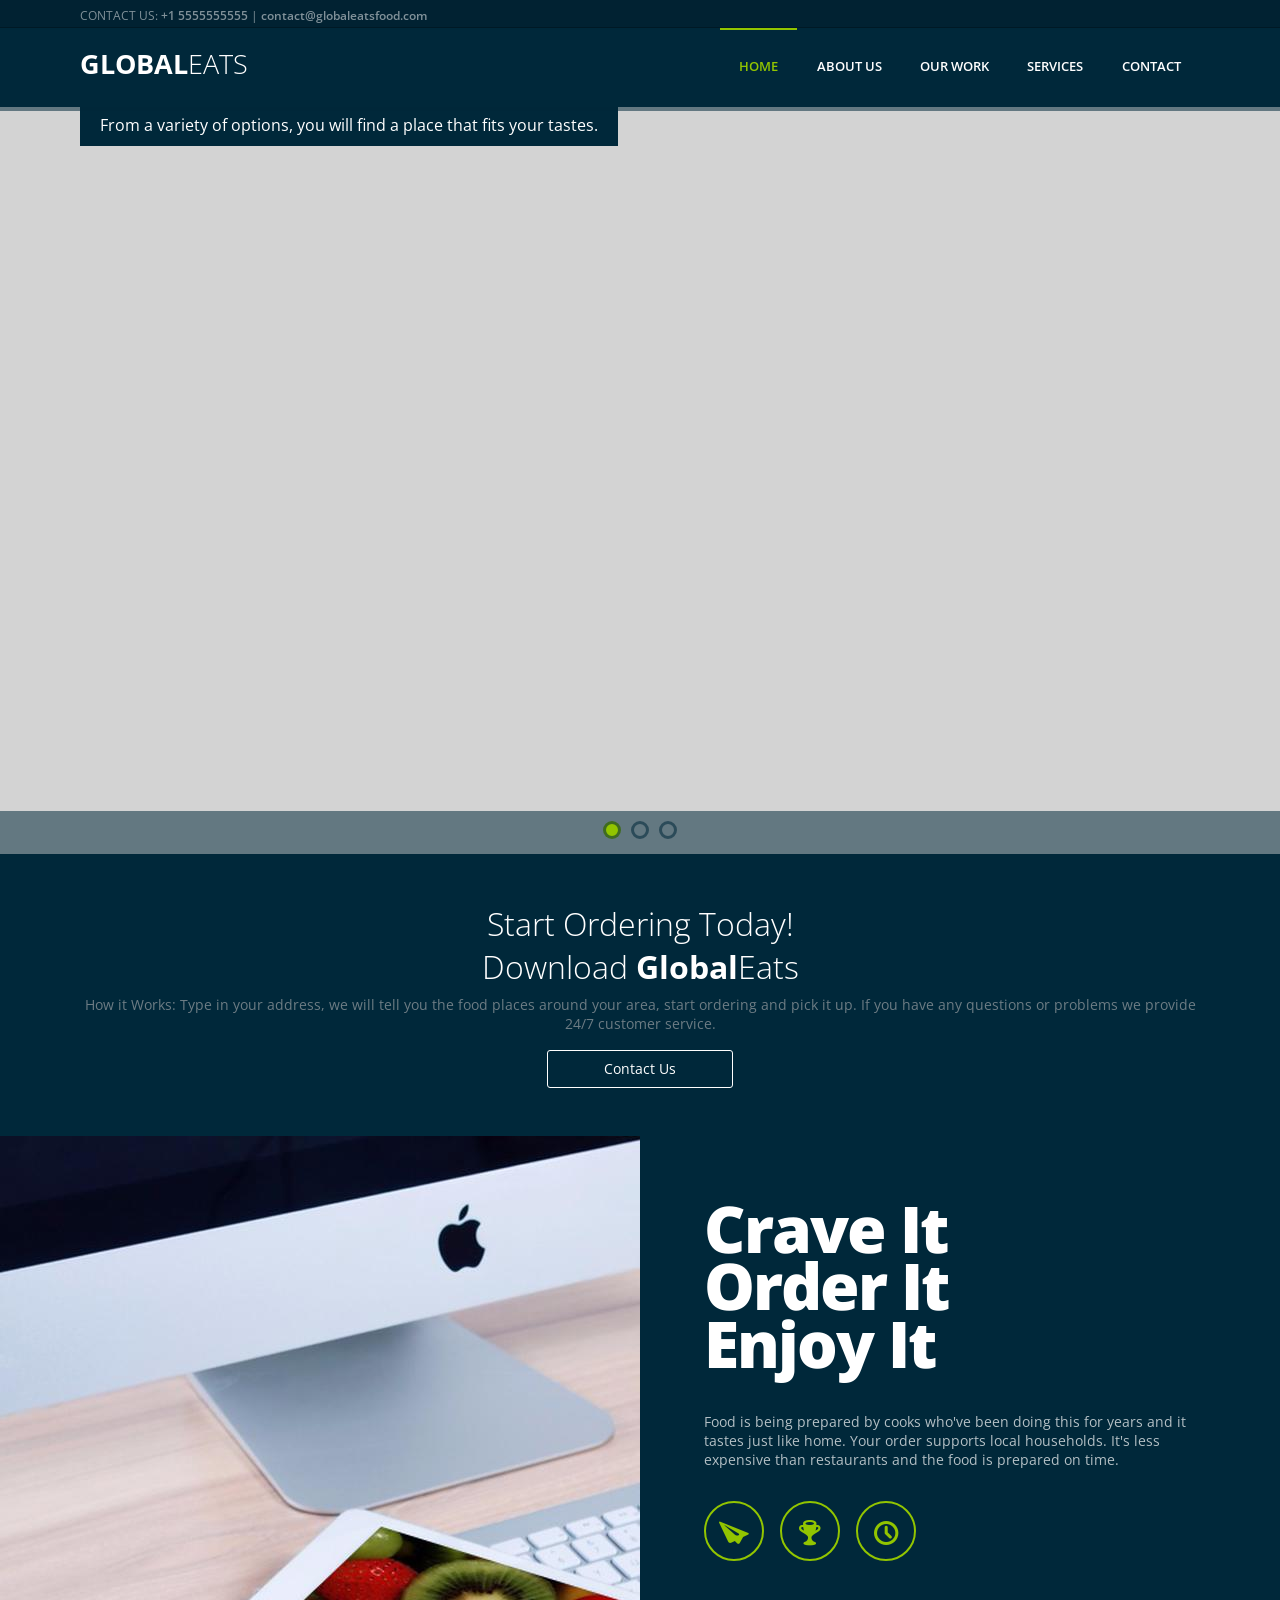
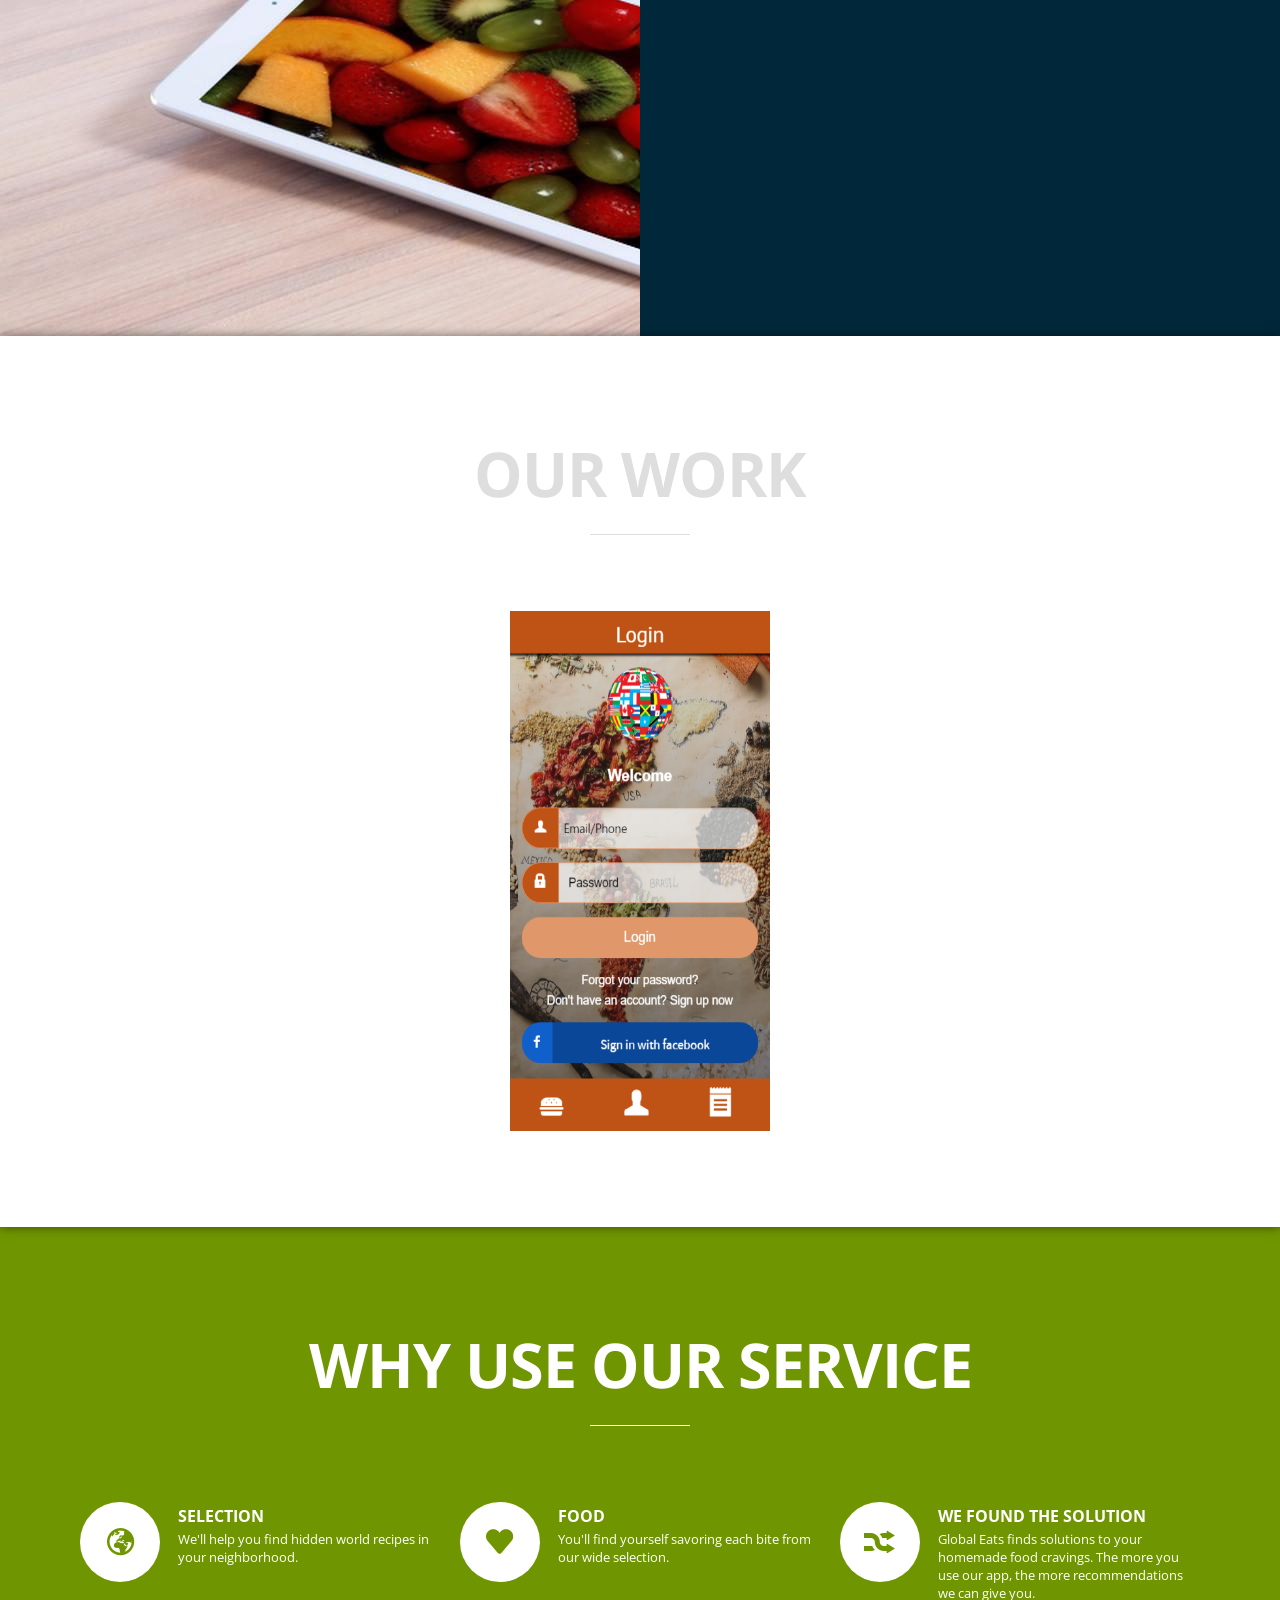
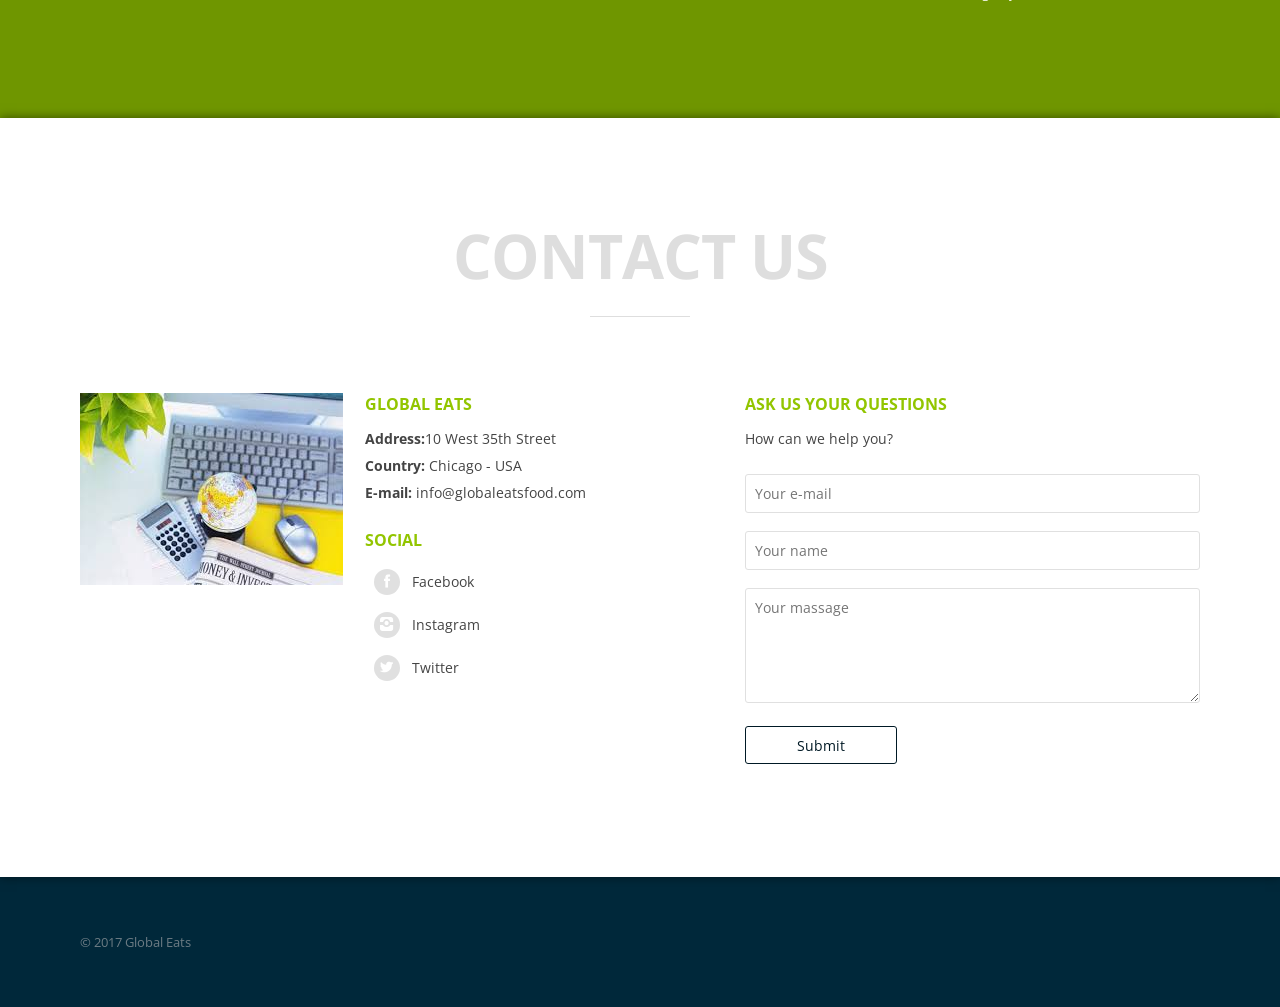
==== commit cd795932: "changed up syntax in some p tags" ====
--- a/index.html
+++ b/index.html
@@ -127,7 +127,7 @@
             <article class="s-12 m-12 l-6">
                
 			   <h2>Crave It<br>Order It<br>Enjoy It</h2>
-               <p>Food is being prepared by cooks who've been doing this for years. Tastes just like home. Your order supports local households. Less expensive than restaurants and food is prepared on time. 
+               <p>Food is being prepared by cooks who've been doing this for years and it tastes just like home. Your order supports local households. It's less expensive than restaurants and the food is prepared on time. 
                </p>
                <div class="about-us-icons">
                   <i class="icon-paperplane_ico"></i> <i class="icon-trophy"></i> <i class="icon-clock"></i>
@@ -186,21 +186,21 @@
                      <i class="icon-globe"></i>
                      <div class="service-text">
                         <h3>Selection</h3>
-                        <p>We'll help you find hidden world recipies in your neighborhood.</p>
+                        <p>We'll help you find hidden world recipes in your neighborhood.</p>
                      </div>
                   </div>
                   <div class="s-12 m-6 l-4 margin-bottom">
                      <i class="icon-heart"></i>
                      <div class="service-text">
                         <h3>Food</h3>
-                        <p>From a wide selection you'll find yourself savoring each bite.</p>
+                        <p>You'll find yourself savoring each bite from our wide selection.</p>
                      </div>
                   </div>
                   <div class="s-12 m-12 l-4 margin-bottom">
                      <i class="icon-random"></i>
                      <div class="service-text">
                         <h3>We found the solution</h3>
-                        <p>Global Eats finds solutions to your homemade food cravings. The more you use our app the more recommendations we can give you. </p>
+                        <p>Global Eats finds solutions to your homemade food cravings. The more you use our app, the more recommendations we can give you. </p>
                      </div>
                   </div>
                </div>
@@ -328,4 +328,4 @@
 		jssor_1_slider_init();
       </script>
    </body>
-</html>+</html>
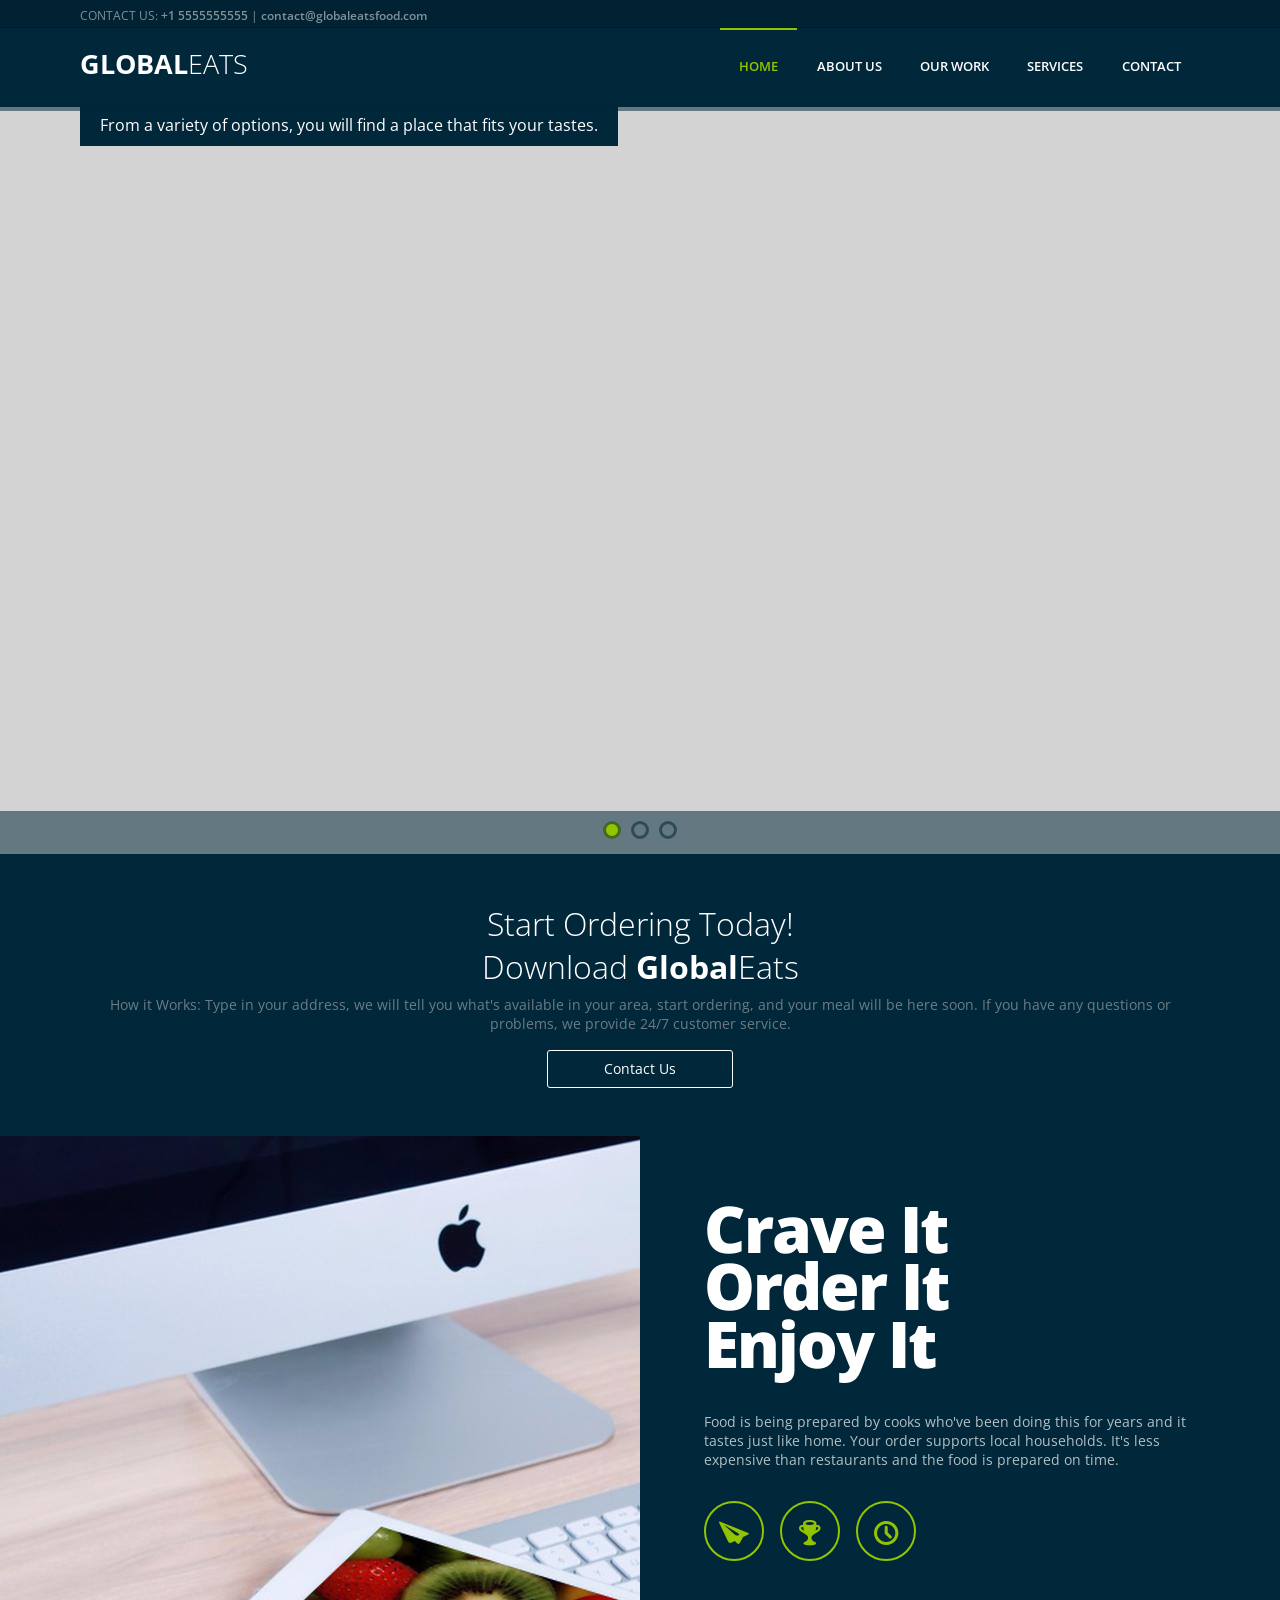
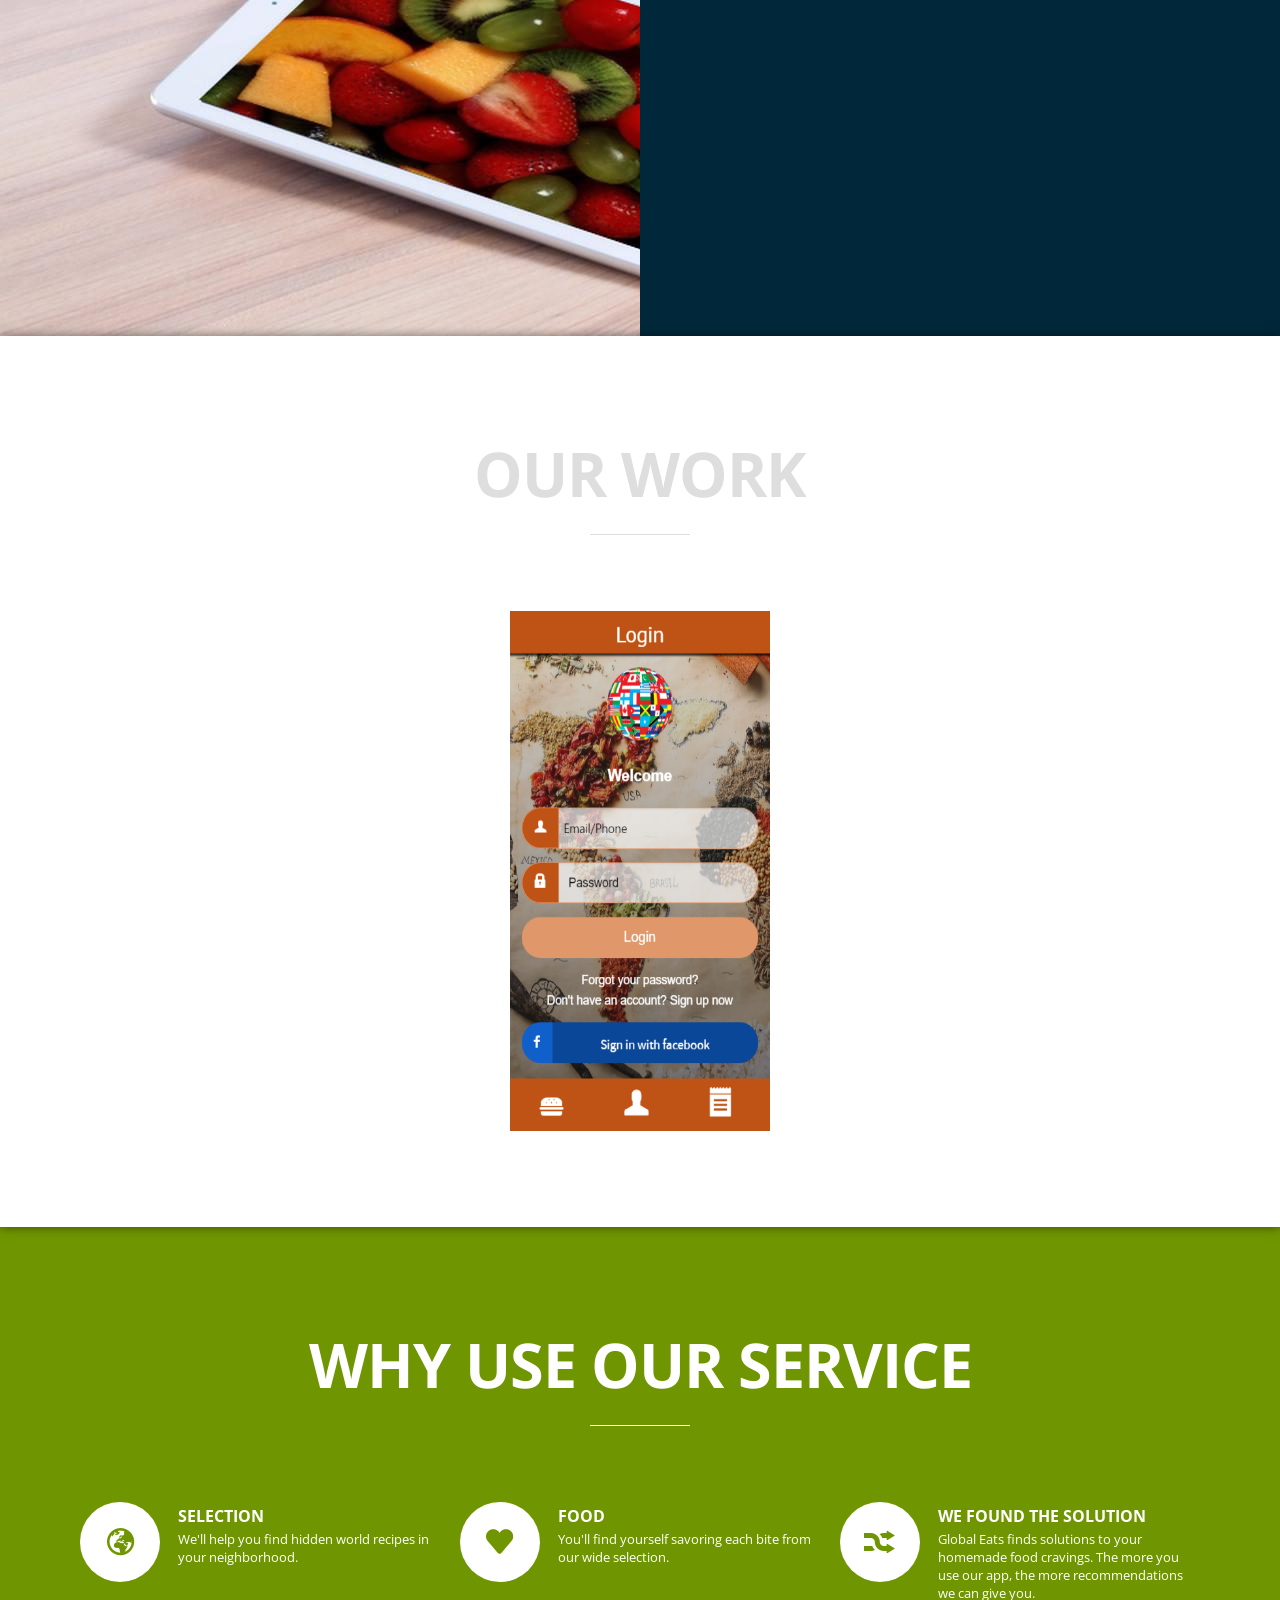
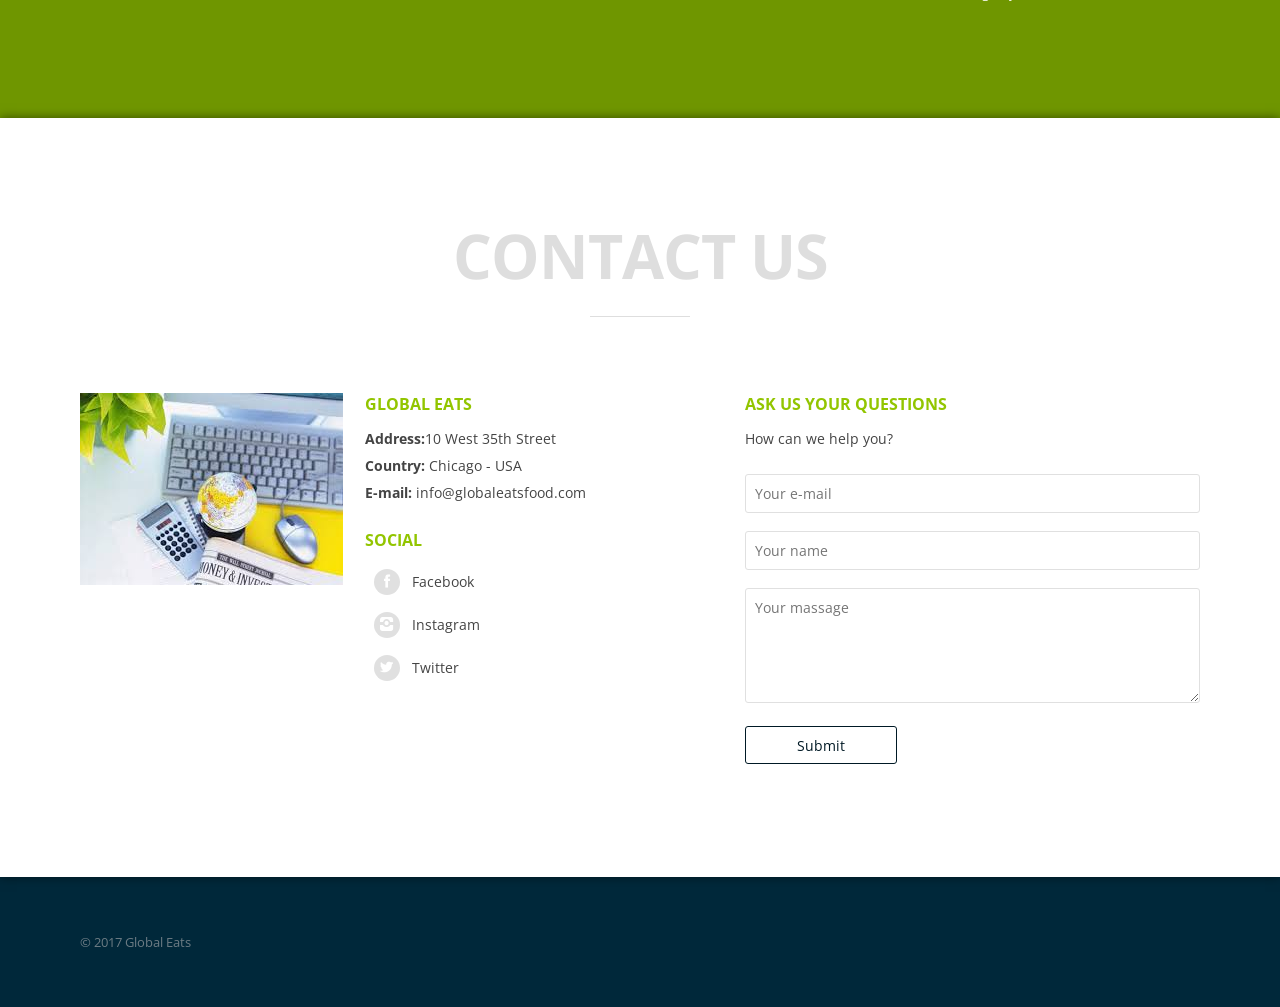
==== commit 51eb03af: "updated another p tag" ====
--- a/index.html
+++ b/index.html
@@ -114,7 +114,7 @@
          <div id="first-block">
             <div class="line">
                <h1>Start Ordering Today! <br>Download <strong>Global</strong>Eats</h1>
-               <p>How it Works: Type in your address, we will tell you the food places around your area, start ordering and pick it up. If you have any questions or problems we provide 24/7 customer service.</p>
+               <p>How it Works: Type in your address, we will tell you what's available in your area, start ordering, and your meal will be here soon. If you have any questions or problems, we provide 24/7 customer service.</p>
                <div class="s-12 m-4 l-2 center"><a class="white-btn" href="#contact">Contact Us</a></div>
             </div>
          </div>
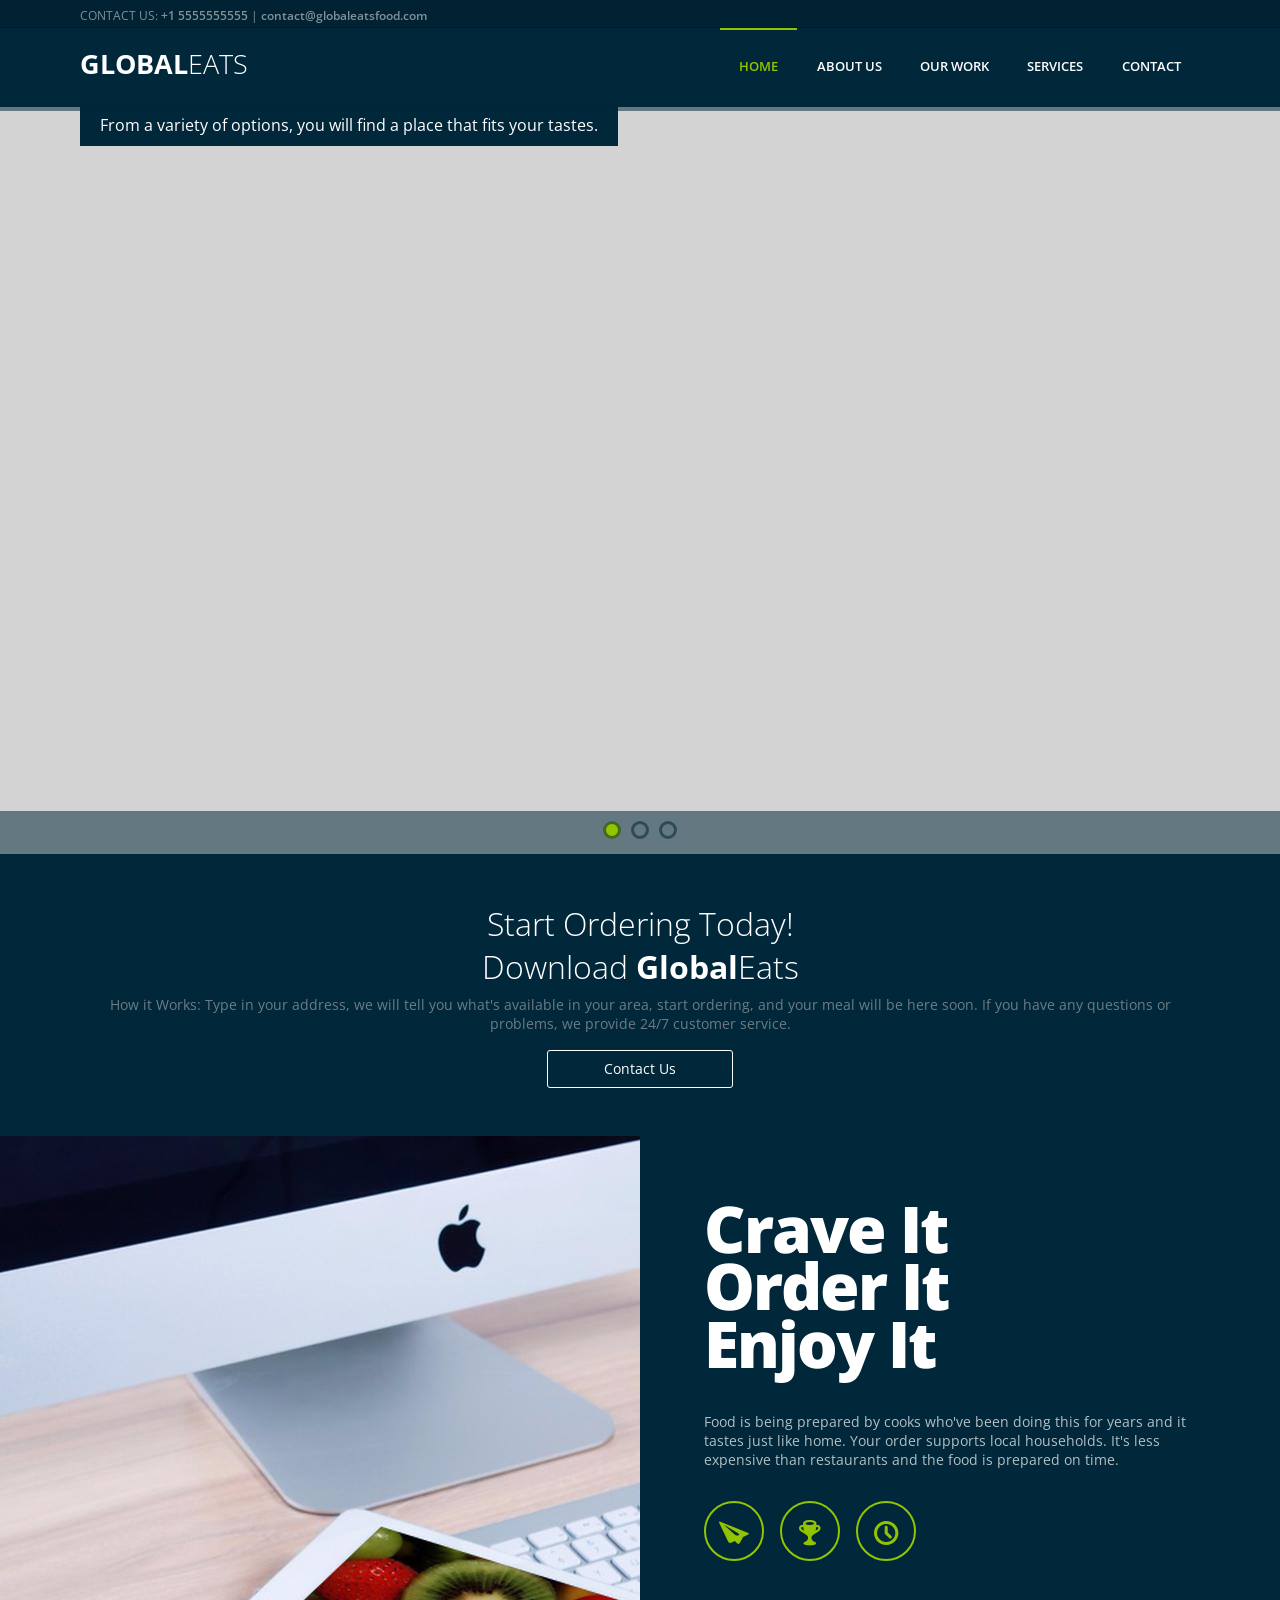
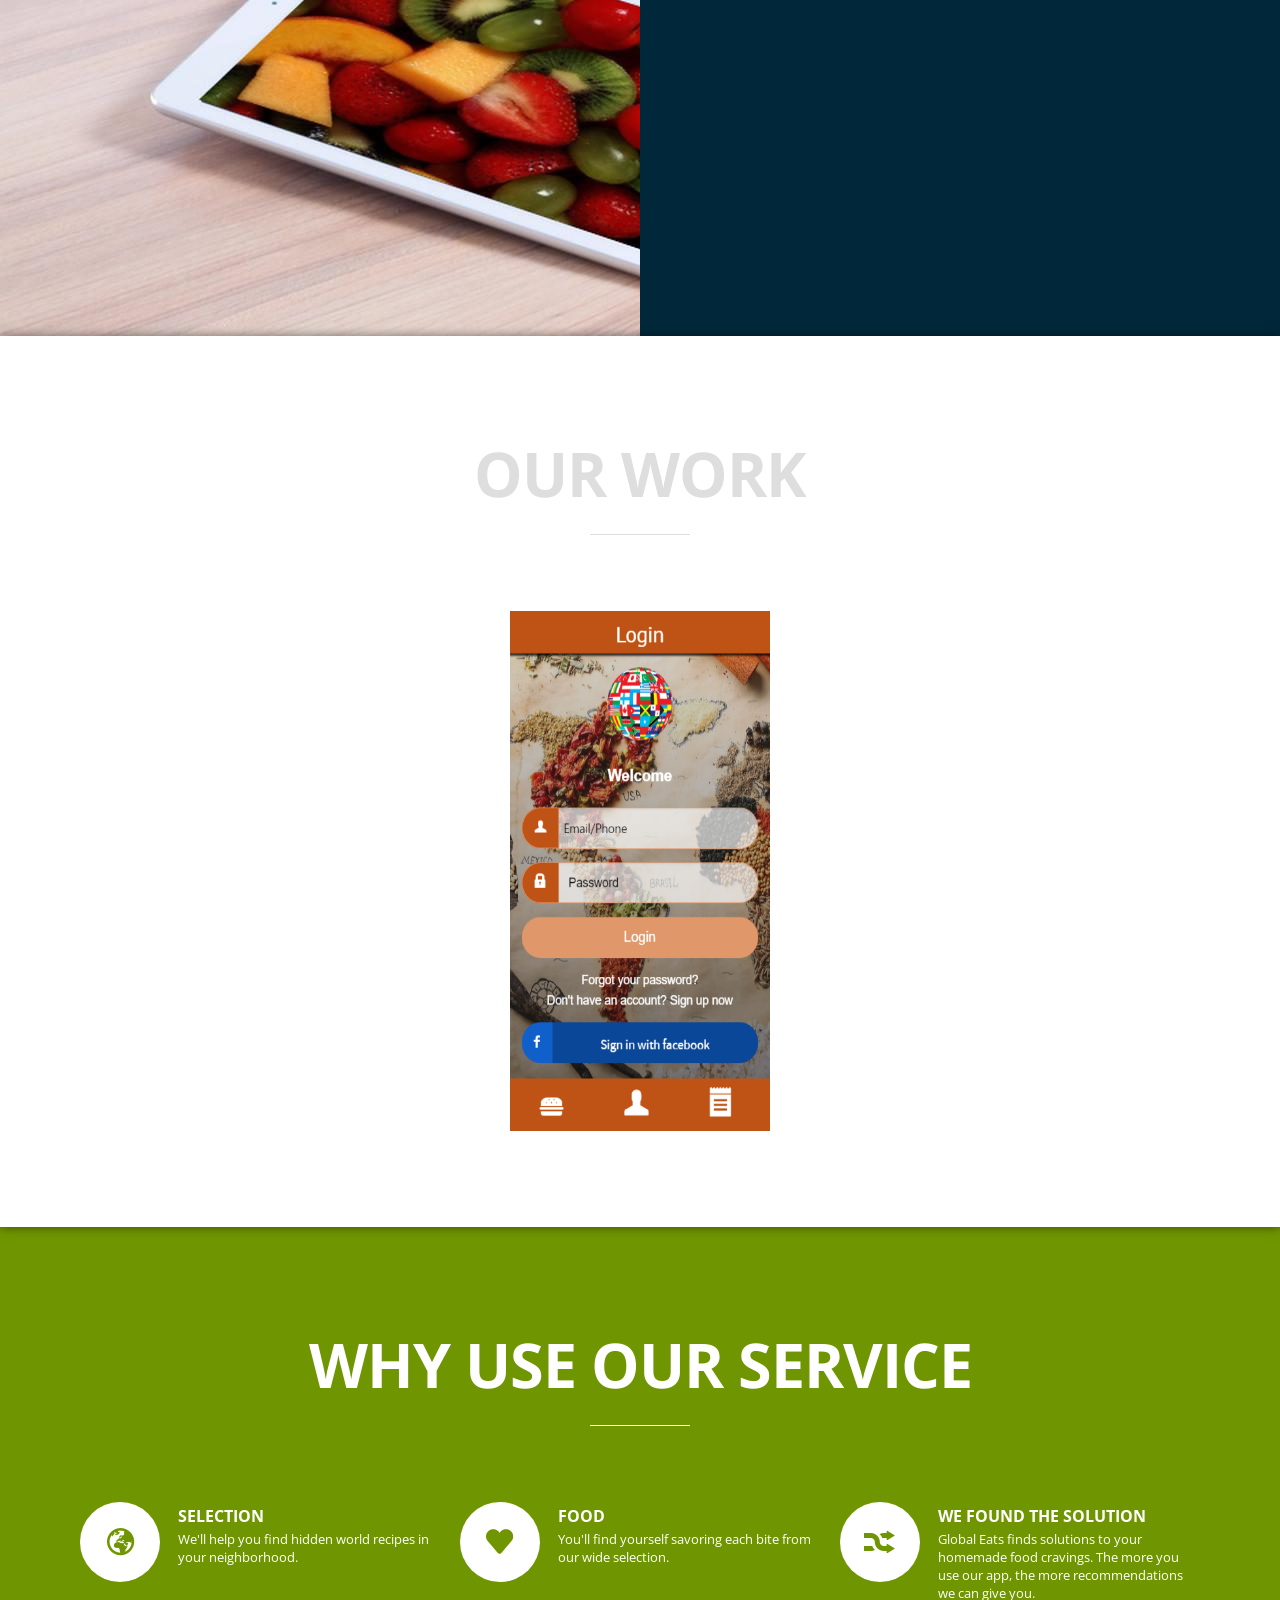
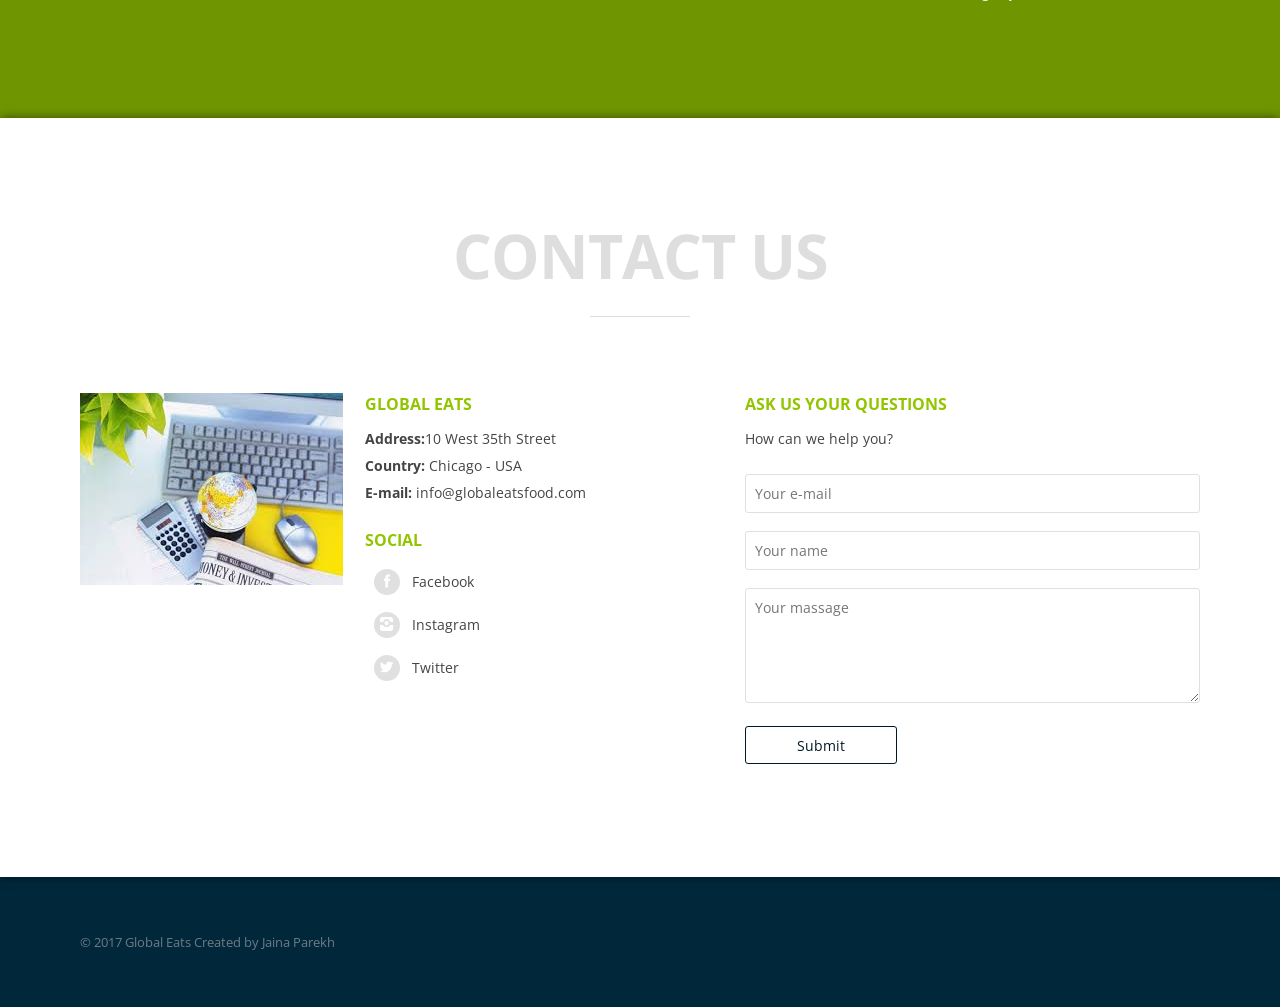
==== commit 9fdb2521: "changed syntax to p tag" ====
--- a/index.html
+++ b/index.html
@@ -248,7 +248,7 @@
       <footer>
          <div class="line">
             <div class="s-12 l-6">
-               <p>&copy; 2017 Global Eats</p>
+               <p>&copy; 2017 Global Eats Created by Jaina Parekh</p>
             </div>
          </div>
       </footer>
